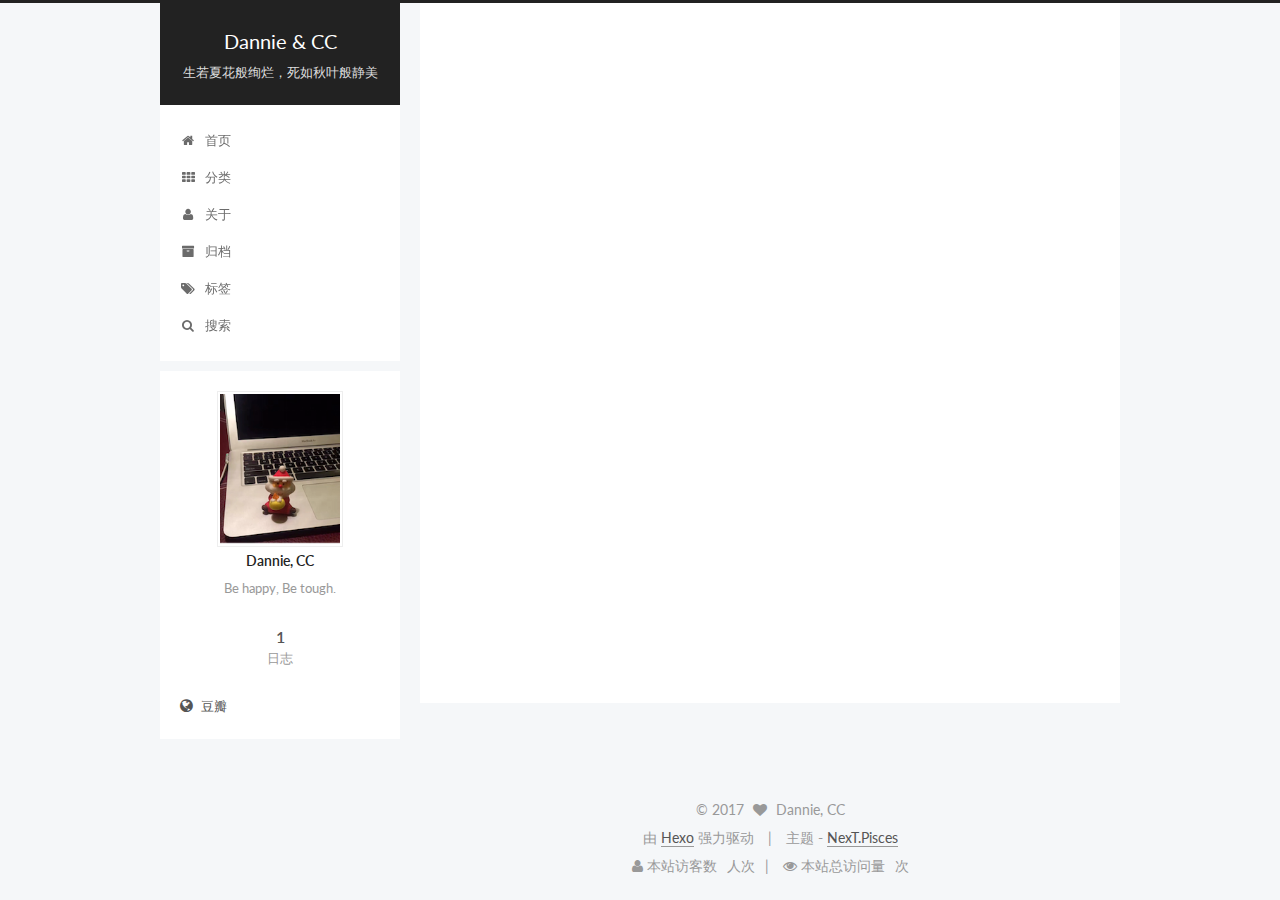
==== index.html @ 5ef84872 "Site updated: 2017-01-06 17:17:01" ====
<!doctype html>



  


<html class="theme-next pisces use-motion">
<head>
  <meta charset="UTF-8"/>
<meta http-equiv="X-UA-Compatible" content="IE=edge,chrome=1" />
<meta name="viewport" content="width=device-width, initial-scale=1, maximum-scale=1"/>



<meta http-equiv="Cache-Control" content="no-transform" />
<meta http-equiv="Cache-Control" content="no-siteapp" />












  
  
  <link href="/vendors/fancybox/source/jquery.fancybox.css?v=2.1.5" rel="stylesheet" type="text/css" />




  
  
  
  

  
    
    
  

  

  

  

  

  
    
    
    <link href="//fonts.googleapis.com/css?family=Lato:300,300italic,400,400italic,700,700italic&subset=latin,latin-ext" rel="stylesheet" type="text/css">
  






<link href="/vendors/font-awesome/css/font-awesome.min.css?v=4.4.0" rel="stylesheet" type="text/css" />

<link href="/css/main.css?v=5.0.1" rel="stylesheet" type="text/css" />


  <meta name="keywords" content="Hexo, NexT" />








  <link rel="shortcut icon" type="image/x-icon" href="/favicon.ico?v=5.0.1" />






<meta name="description" content="Be happy, Be tough.">
<meta property="og:type" content="website">
<meta property="og:title" content="Dannie & CC">
<meta property="og:url" content="http://dannie007zxl.com/index.html">
<meta property="og:site_name" content="Dannie & CC">
<meta property="og:description" content="Be happy, Be tough.">
<meta name="twitter:card" content="summary">
<meta name="twitter:title" content="Dannie & CC">
<meta name="twitter:description" content="Be happy, Be tough.">



<script type="text/javascript" id="hexo.configuration">
  var NexT = window.NexT || {};
  var CONFIG = {
    scheme: 'Pisces',
    sidebar: {"position":"left","display":"post"},
    fancybox: true,
    motion: true,
    duoshuo: {
      userId: 6372412547508733000,
      author: '博主大人'
    }
  };
</script>

  <title> Dannie & CC </title>
</head>

<body itemscope itemtype="http://schema.org/WebPage" lang="zh-Hans">

  










  
  
    
  

  <div class="container one-collumn sidebar-position-left 
   page-home 
 ">
    <div class="headband"></div>

    <header id="header" class="header" itemscope itemtype="http://schema.org/WPHeader">
      <div class="header-inner"><div class="site-meta ">
  

  <div class="custom-logo-site-title">
    <a href="/"  class="brand" rel="start">
      <span class="logo-line-before"><i></i></span>
      <span class="site-title">Dannie & CC</span>
      <span class="logo-line-after"><i></i></span>
    </a>
  </div>
  <p class="site-subtitle">生若夏花般绚烂，死如秋叶般静美</p>
</div>

<div class="site-nav-toggle">
  <button>
    <span class="btn-bar"></span>
    <span class="btn-bar"></span>
    <span class="btn-bar"></span>
  </button>
</div>

<nav class="site-nav">
  

  
    <ul id="menu" class="menu">
      
        
        <li class="menu-item menu-item-home">
          <a href="/" rel="section">
            
              <i class="menu-item-icon fa fa-fw fa-home"></i> <br />
            
            首页
          </a>
        </li>
      
        
        <li class="menu-item menu-item-categories">
          <a href="/categories" rel="section">
            
              <i class="menu-item-icon fa fa-fw fa-th"></i> <br />
            
            分类
          </a>
        </li>
      
        
        <li class="menu-item menu-item-about">
          <a href="/about" rel="section">
            
              <i class="menu-item-icon fa fa-fw fa-user"></i> <br />
            
            关于
          </a>
        </li>
      
        
        <li class="menu-item menu-item-archives">
          <a href="/archives" rel="section">
            
              <i class="menu-item-icon fa fa-fw fa-archive"></i> <br />
            
            归档
          </a>
        </li>
      
        
        <li class="menu-item menu-item-tags">
          <a href="/tags" rel="section">
            
              <i class="menu-item-icon fa fa-fw fa-tags"></i> <br />
            
            标签
          </a>
        </li>
      

      
        <li class="menu-item menu-item-search">
          
            <a href="#" class="popup-trigger">
          
            
              <i class="menu-item-icon fa fa-search fa-fw"></i> <br />
            
            搜索
          </a>
        </li>
      
    </ul>
  

  
    <div class="site-search">
      
  <div class="popup">
 <span class="search-icon fa fa-search"></span>
 <input type="text" id="local-search-input">
 <div id="local-search-result"></div>
 <span class="popup-btn-close">close</span>
</div>


    </div>
  
</nav>

 </div>
    </header>

    <main id="main" class="main">
      <div class="main-inner">
        <div class="content-wrap">
          <div id="content" class="content">
            
  <section id="posts" class="posts-expand">
    
      

  
  

  
  
  

  <article class="post post-type-normal " itemscope itemtype="http://schema.org/Article">

    
      <header class="post-header">

        
        
          <h1 class="post-title" itemprop="name headline">
            
            
              
                
                <a class="post-title-link" href="/2017/01/03/hello-world/" itemprop="url">
                  Hello World
                </a>
              
            
          </h1>
        

        <div class="post-meta">
          <span class="post-time">
            <span class="post-meta-item-icon">
              <i class="fa fa-calendar-o"></i>
            </span>
            <span class="post-meta-item-text">发表于</span>
            <time itemprop="dateCreated" datetime="2017-01-03T19:07:28+08:00" content="2017-01-03">
              2017-01-03
            </time>
          </span>

          

          
            
              <span class="post-comments-count">
                &nbsp; | &nbsp;
                <a href="/2017/01/03/hello-world/#comments" itemprop="discussionUrl">
                  <span class="post-comments-count ds-thread-count" data-thread-key="2017/01/03/hello-world/" itemprop="commentsCount"></span>
                </a>
              </span>
            
          

          

          
          

          
        </div>
      </header>
    


    <div class="post-body" itemprop="articleBody">

      
      

      
        
          
          Welcome to Hexo! This is your very first post. Check documentation for more info. If you get any problems when using Hexo, you can find the answer in 
          ...

          <div class="post-more-link text-center">
            <a class="btn" href="/2017/01/03/hello-world/#more" rel="contents">
              阅读全文 &raquo;
            </a>
          </div>
        
      
    </div>

    <div>
      
    </div>

    <div>
      
    </div>

    <footer class="post-footer">
      

      

      
      
        <div class="post-eof"></div>
      
    </footer>
  </article>


    
  </section>

  


          </div>
          


          

        </div>
        
          
  
  <div class="sidebar-toggle">
    <div class="sidebar-toggle-line-wrap">
      <span class="sidebar-toggle-line sidebar-toggle-line-first"></span>
      <span class="sidebar-toggle-line sidebar-toggle-line-middle"></span>
      <span class="sidebar-toggle-line sidebar-toggle-line-last"></span>
    </div>
  </div>

  <aside id="sidebar" class="sidebar">
    <div class="sidebar-inner">

      

      

      <section class="site-overview sidebar-panel  sidebar-panel-active ">
        <div class="site-author motion-element" itemprop="author" itemscope itemtype="http://schema.org/Person">
          <img class="site-author-image" itemprop="image"
               src="/images/avtar.png"
               alt="Dannie, CC" />
          <p class="site-author-name" itemprop="name">Dannie, CC</p>
          <p class="site-description motion-element" itemprop="description">Be happy, Be tough.</p>
        </div>
        <nav class="site-state motion-element">
          <div class="site-state-item site-state-posts">
            <a href="/archives">
              <span class="site-state-item-count">1</span>
              <span class="site-state-item-name">日志</span>
            </a>
          </div>

          

          

        </nav>

        

        <div class="links-of-author motion-element">
          
            
              <span class="links-of-author-item">
                <a href="http://douban.com/people/dannie007zxl" target="_blank" title="豆瓣">
                  
                    <i class="fa fa-fw fa-globe"></i>
                  
                  豆瓣
                </a>
              </span>
            
          
        </div>

        
        

        
        

      </section>

      

    </div>
  </aside>


        
      </div>
    </main>

    <footer id="footer" class="footer">
      <div class="footer-inner">
        <div class="copyright" >
  
  &copy; 
  <span itemprop="copyrightYear">2017</span>
  <span class="with-love">
    <i class="fa fa-heart"></i>
  </span>
  <span class="author" itemprop="copyrightHolder">Dannie, CC</span>
</div>

<div class="powered-by">
  由 <a class="theme-link" href="http://hexo.io">Hexo</a> 强力驱动
</div>

<div class="theme-info">
  主题 -
  <a class="theme-link" href="https://github.com/iissnan/hexo-theme-next">
    NexT.Pisces
  </a>
</div>

        

<div class="busuanzi-count">

  <script async src="https://dn-lbstatics.qbox.me/busuanzi/2.3/busuanzi.pure.mini.js"></script>

  
    <span class="site-uv"><i class="fa fa-user"> 本站访客数 </i><span class="busuanzi-value" id="busuanzi_value_site_uv"></span>人次</span>
  

  
    <span class="site-pv"><i class="fa fa-eye"> 本站总访问量</i><span class="busuanzi-value" id="busuanzi_value_site_pv"></span>次</span>
  
  
</div>



        
      </div>
    </footer>

    <div class="back-to-top">
      <i class="fa fa-arrow-up"></i>
    </div>
  </div>

  

<script type="text/javascript">
  if (Object.prototype.toString.call(window.Promise) !== '[object Function]') {
    window.Promise = null;
  }
</script>









  



  
  <script type="text/javascript" src="/vendors/jquery/index.js?v=2.1.3"></script>

  
  <script type="text/javascript" src="/vendors/fastclick/lib/fastclick.min.js?v=1.0.6"></script>

  
  <script type="text/javascript" src="/vendors/jquery_lazyload/jquery.lazyload.js?v=1.9.7"></script>

  
  <script type="text/javascript" src="/vendors/velocity/velocity.min.js?v=1.2.1"></script>

  
  <script type="text/javascript" src="/vendors/velocity/velocity.ui.min.js?v=1.2.1"></script>

  
  <script type="text/javascript" src="/vendors/fancybox/source/jquery.fancybox.pack.js?v=2.1.5"></script>


  


  <script type="text/javascript" src="/js/src/utils.js?v=5.0.1"></script>

  <script type="text/javascript" src="/js/src/motion.js?v=5.0.1"></script>



  
  


  <script type="text/javascript" src="/js/src/affix.js?v=5.0.1"></script>

  <script type="text/javascript" src="/js/src/schemes/pisces.js?v=5.0.1"></script>



  

  


  <script type="text/javascript" src="/js/src/bootstrap.js?v=5.0.1"></script>



  

  
    
  

  <script type="text/javascript">
    var duoshuoQuery = {short_name:"dannie007zxl"};
    (function() {
      var ds = document.createElement('script');
      ds.type = 'text/javascript';ds.async = true;
      ds.id = 'duoshuo-script';
      ds.src = (document.location.protocol == 'https:' ? 'https:' : 'http:') + '//static.duoshuo.com/embed.js';
      ds.charset = 'UTF-8';
      (document.getElementsByTagName('head')[0]
      || document.getElementsByTagName('body')[0]).appendChild(ds);
    })();
  </script>

  
    
      
      <script src="/vendors/ua-parser-js/dist/ua-parser.min.js?v=0.7.9"></script>
      <script src="/js/src/hook-duoshuo.js"></script>
    
  





  
  
  <script type="text/javascript">
    // Popup Window;
    var isfetched = false;
    // Search DB path;
    var search_path = "search.xml";
    if (search_path.length == 0) {
       search_path = "search.xml";
    }
    var path = "/" + search_path;
    // monitor main search box;

    function proceedsearch() {
      $("body").append('<div class="popoverlay">').css('overflow', 'hidden');
      $('.popup').toggle();

    }
    // search function;
    var searchFunc = function(path, search_id, content_id) {
    'use strict';
    $.ajax({
        url: path,
        dataType: "xml",
        async: true,
        success: function( xmlResponse ) {
            // get the contents from search data
            isfetched = true;
            $('.popup').detach().appendTo('.header-inner');
            var datas = $( "entry", xmlResponse ).map(function() {
                return {
                    title: $( "title", this ).text(),
                    content: $("content",this).text(),
                    url: $( "url" , this).text()
                };
            }).get();
            var $input = document.getElementById(search_id);
            var $resultContent = document.getElementById(content_id);
            $input.addEventListener('input', function(){
                var matchcounts = 0;
                var str='<ul class=\"search-result-list\">';                
                var keywords = this.value.trim().toLowerCase().split(/[\s\-]+/);
                $resultContent.innerHTML = "";
                if (this.value.trim().length > 1) {
                // perform local searching
                datas.forEach(function(data) {
                    var isMatch = true;
                    var content_index = [];
                    var data_title = data.title.trim().toLowerCase();
                    var data_content = data.content.trim().replace(/<[^>]+>/g,"").toLowerCase();
                    var data_url = data.url;
                    var index_title = -1;
                    var index_content = -1;
                    var first_occur = -1;
                    // only match artiles with not empty titles and contents
                    if(data_title != '' && data_content != '') {
                        keywords.forEach(function(keyword, i) {
                            index_title = data_title.indexOf(keyword);
                            index_content = data_content.indexOf(keyword);
                            if( index_title < 0 && index_content < 0 ){
                                isMatch = false;
                            } else {
                                if (index_content < 0) {
                                    index_content = 0;
                                }
                                if (i == 0) {
                                    first_occur = index_content;
                                }
                            }
                        });
                    }
                    // show search results
                    if (isMatch) {
                        matchcounts += 1;
                        str += "<li><a href='"+ data_url +"' class='search-result-title'>"+ data_title +"</a>";
                        var content = data.content.trim().replace(/<[^>]+>/g,"");
                        if (first_occur >= 0) {
                            // cut out 100 characters
                            var start = first_occur - 20;
                            var end = first_occur + 80;
                            if(start < 0){
                                start = 0;
                            }
                            if(start == 0){
                                end = 50;
                            }
                            if(end > content.length){
                                end = content.length;
                            }
                            var match_content = content.substring(start, end);
                            // highlight all keywords
                            keywords.forEach(function(keyword){
                                var regS = new RegExp(keyword, "gi");
                                match_content = match_content.replace(regS, "<b class=\"search-keyword\">"+keyword+"</b>");
                            });
                            
                            str += "<p class=\"search-result\">" + match_content +"...</p>"
                        }
                        str += "</li>";
                    }
                })};
                str += "</ul>";
                if (matchcounts == 0) { str = '<div id="no-result"><i class="fa fa-frown-o fa-5x" /></div>' }
                if (keywords == "") { str = '<div id="no-result"><i class="fa fa-search fa-5x" /></div>' }
                $resultContent.innerHTML = str;
            });
            proceedsearch();
        }
    });}

    // handle and trigger popup window;
    $('.popup-trigger').mousedown(function(e) {
      e.stopPropagation();
      if (isfetched == false) {
        searchFunc(path, 'local-search-input', 'local-search-result');
      } else {
        proceedsearch();
      };

    });

    $('.popup-btn-close').click(function(e){
      $('.popup').hide();
      $(".popoverlay").remove();
      $('body').css('overflow', '');
    });
    $('.popup').click(function(e){
      e.stopPropagation();
    });
  </script>

  

  

  
<script type="text/javascript" async src="//push.zhanzhang.baidu.com/push.js">
</script>


</body>
</html>
---- css/main.css ----
/* normalize.css v3.0.2 | MIT License | git.io/normalize */
html {
  font-family: sans-serif; /* 1 */
  -ms-text-size-adjust: 100%; /* 2 */
  -webkit-text-size-adjust: 100%; /* 2 */
}
body {
  margin: 0;
}
article,
aside,
details,
figcaption,
figure,
footer,
header,
hgroup,
main,
menu,
nav,
section,
summary {
  display: block;
}
audio,
canvas,
progress,
video {
  display: inline-block; /* 1 */
  vertical-align: baseline; /* 2 */
}
audio:not([controls]) {
  display: none;
  height: 0;
}
[hidden],
template {
  display: none;
}
a {
  background-color: transparent;
}
a:active,
a:hover {
  outline: 0;
}
abbr[title] {
  border-bottom: 1px dotted;
}
b,
strong {
  font-weight: bold;
}
dfn {
  font-style: italic;
}
h1 {
  font-size: 2em;
  margin: 0.67em 0;
}
mark {
  background: #ff0;
  color: #000;
}
small {
  font-size: 80%;
}
sub,
sup {
  font-size: 75%;
  line-height: 0;
  position: relative;
  vertical-align: baseline;
}
sup {
  top: -0.5em;
}
sub {
  bottom: -0.25em;
}
img {
  border: 0;
}
svg:not(:root) {
  overflow: hidden;
}
figure {
  margin: 1em 40px;
}
hr {
  -moz-box-sizing: content-box;
  box-sizing: content-box;
  height: 0;
}
pre {
  overflow: auto;
}
code,
kbd,
pre,
samp {
  font-family: monospace, monospace;
  font-size: 1em;
}
button,
input,
optgroup,
select,
textarea {
  color: inherit; /* 1 */
  font: inherit; /* 2 */
  margin: 0; /* 3 */
}
button {
  overflow: visible;
}
button,
select {
  text-transform: none;
}
button,
html input[type="button"],
input[type="reset"],
input[type="submit"] {
  -webkit-appearance: button; /* 2 */
  cursor: pointer; /* 3 */
}
button[disabled],
html input[disabled] {
  cursor: default;
}
button::-moz-focus-inner,
input::-moz-focus-inner {
  border: 0;
  padding: 0;
}
input {
  line-height: normal;
}
input[type="checkbox"],
input[type="radio"] {
  box-sizing: border-box; /* 1 */
  padding: 0; /* 2 */
}
input[type="number"]::-webkit-inner-spin-button,
input[type="number"]::-webkit-outer-spin-button {
  height: auto;
}
input[type="search"] {
  -webkit-appearance: textfield; /* 1 */
  -moz-box-sizing: content-box;
  -webkit-box-sizing: content-box; /* 2 */
  box-sizing: content-box;
}
input[type="search"]::-webkit-search-cancel-button,
input[type="search"]::-webkit-search-decoration {
  -webkit-appearance: none;
}
fieldset {
  border: 1px solid #c0c0c0;
  margin: 0 2px;
  padding: 0.35em 0.625em 0.75em;
}
legend {
  border: 0; /* 1 */
  padding: 0; /* 2 */
}
textarea {
  overflow: auto;
}
optgroup {
  font-weight: bold;
}
table {
  border-collapse: collapse;
  border-spacing: 0;
}
td,
th {
  padding: 0;
}
::selection {
  background: #262a30;
  color: #fff;
}
body {
  position: relative;
  font-family: 'Lato', "PingFang SC", "Microsoft YaHei", sans-serif;
  font-size: 14px;
  line-height: 2;
  color: #555;
  background: #fff;
}
@media (max-width: 767px) {
  body {
    padding-right: 0 !important;
  }
}
@media (min-width: 768px) and (max-width: 991px) {
  body {
    padding-right: 0 !important;
  }
}
@media (min-width: 1600px) {
  body {
    font-size: 16px;
  }
}
h1,
h2,
h3,
h4,
h5,
h6 {
  margin: 0;
  padding: 0;
  font-weight: bold;
  line-height: 1.5;
  font-family: 'Lato', "PingFang SC", "Microsoft YaHei", sans-serif;
}
h2,
h3,
h4,
h5,
h6 {
  margin: 20px 0 15px;
}
h1 {
  font-size: 22px;
}
@media (max-width: 767px) {
  h1 {
    font-size: 18px;
  }
}
h2 {
  font-size: 20px;
}
@media (max-width: 767px) {
  h2 {
    font-size: 16px;
  }
}
h3 {
  font-size: 18px;
}
@media (max-width: 767px) {
  h3 {
    font-size: 14px;
  }
}
h4 {
  font-size: 16px;
}
@media (max-width: 767px) {
  h4 {
    font-size: 12px;
  }
}
h5 {
  font-size: 14px;
}
@media (max-width: 767px) {
  h5 {
    font-size: 10px;
  }
}
h6 {
  font-size: 12px;
}
@media (max-width: 767px) {
  h6 {
    font-size: 8px;
  }
}
p {
  margin: 0 0 25px 0;
}
a {
  color: #555;
  text-decoration: none;
  border-bottom: 1px solid #999;
  word-wrap: break-word;
}
a:hover {
  color: #222;
  border-bottom-color: #222;
}
ul {
  list-style: none;
}
blockquote {
  margin: 0;
  padding: 0;
}
img {
  display: block;
  margin: auto;
  max-width: 100%;
  height: auto;
}
hr {
  margin: 40px 0;
  height: 3px;
  border: none;
  background-color: #ddd;
  background-image: repeating-linear-gradient(-45deg, #fff, #fff 4px, transparent 4px, transparent 8px);
}
blockquote {
  padding: 0 15px;
  color: #666;
  border-left: 4px solid #ddd;
}
blockquote cite::before {
  content: "-";
  padding: 0 5px;
}
dt {
  font-weight: 700;
}
dd {
  margin: 0;
  padding: 0;
}
.text-left {
  text-align: left;
}
.text-center {
  text-align: center;
}
.text-right {
  text-align: right;
}
.text-justify {
  text-align: justify;
}
.text-nowrap {
  white-space: nowrap;
}
.text-lowercase {
  text-transform: lowercase;
}
.text-uppercase {
  text-transform: uppercase;
}
.text-capitalize {
  text-transform: capitalize;
}
.center-block {
  display: block;
  margin-left: auto;
  margin-right: auto;
}
.clearfix:before,
.clearfix:after {
  content: " ";
  display: table;
}
.clearfix:after {
  clear: both;
}
.pullquote {
  width: 45%;
}
.pullquote.left {
  float: left;
  margin-left: 5px;
  margin-right: 10px;
}
.pullquote.right {
  float: right;
  margin-left: 10px;
  margin-right: 5px;
}
.affix.affix.affix {
  position: fixed;
}
.translation {
  margin-top: -20px;
  font-size: 14px;
  color: #999;
}
.scrollbar-measure {
  width: 100px;
  height: 100px;
  overflow: scroll;
  position: absolute;
  top: -9999px;
}
.use-motion .motion-element {
  opacity: 0;
}
#local-search-input {
  padding: 3px;
  border: none;
  text-indent: 14px;
  border-radius: 0;
  width: 140px;
  outline: none;
  border-bottom: 1px solid #999;
  background: inherit;
  opacity: 0.5;
}
#local-search-input:focus {
  opacity: 1;
}
.search-icon {
  position: absolute;
  top: 9px;
}
table {
  margin: 20px 0;
  width: 100%;
  border-collapse: collapse;
  border-spacing: 0;
  border: 1px solid #ddd;
  font-size: 14px;
  table-layout: fixed;
  word-wrap: break-all;
}
table>tbody>tr:nth-of-type(odd) {
  background-color: #f9f9f9;
}
table>tbody>tr:hover {
  background-color: #f5f5f5;
}
caption,
th,
td {
  padding: 8px;
  text-align: left;
  vertical-align: middle;
  font-weight: normal;
}
th,
td {
  border-bottom: 3px solid #ddd;
  border-right: 1px solid #eee;
}
th {
  padding-bottom: 10px;
  font-weight: 700;
}
td {
  border-bottom-width: 1px;
}
html,
body {
  height: 100%;
}
.container {
  position: relative;
  min-height: 100%;
}
.header-inner {
  margin: 0 auto;
  padding: 100px 0 70px;
  width: 700px;
}
@media (min-width: 1600px) {
  .container .header-inner {
    width: 900px;
  }
}
.main {
  padding-bottom: 150px;
}
.main-inner {
  margin: 0 auto;
  width: 700px;
}
@media (min-width: 1600px) {
  .container .main-inner {
    width: 900px;
  }
}
.footer {
  position: absolute;
  left: 0;
  bottom: 0;
  width: 100%;
  min-height: 50px;
}
.footer-inner {
  box-sizing: border-box;
  margin: 20px auto;
  width: 700px;
}
@media (min-width: 1600px) {
  .container .footer-inner {
    width: 900px;
  }
}
pre,
.highlight {
  overflow: auto;
  margin: 20px 0;
  padding: 15px;
  font-size: 13px;
  color: #c5c8c6;
  background: #1d1f21;
  line-height: 1.6;
}
pre,
code {
  font-family: consolas, Menlo, "PingFang SC", "Microsoft YaHei", monospace;
}
code {
  padding: 2px 4px;
  word-break: break-all;
  color: #555;
  background: #eee;
  border-radius: 4px;
  font-size: 13px;
}
pre code {
  padding: 0;
  color: #c5c8c6;
  background: none;
  text-shadow: none;
}
.highlight pre {
  border: none;
  margin: 0;
  padding: 1px;
}
.highlight table {
  margin: 0;
  width: auto;
  border: none;
}
.highlight td {
  border: none;
  padding: 0;
}
.highlight figcaption {
  font-size: 1em;
  color: #c5c8c6;
  line-height: 1em;
  margin-bottom: 1em;
}
.highlight figcaption:before,
.highlight figcaption:after {
  content: " ";
  display: table;
}
.highlight figcaption:after {
  clear: both;
}
.highlight figcaption a {
  float: right;
  color: #c5c8c6;
}
.highlight figcaption a:hover {
  border-bottom-color: #c5c8c6;
}
.highlight .gutter pre {
  color: #666;
  text-align: right;
  padding-right: 20px;
}
.highlight .line {
  height: 20px;
}
.gist table {
  width: auto;
}
.gist table td {
  border: none;
}
pre .comment {
  color: #969896;
}
pre .variable,
pre .attribute,
pre .tag,
pre .regexp,
pre .ruby .constant,
pre .xml .tag .title,
pre .xml .pi,
pre .xml .doctype,
pre .html .doctype,
pre .css .id,
pre .css .class,
pre .css .pseudo {
  color: #c66;
}
pre .number,
pre .preprocessor,
pre .built_in,
pre .literal,
pre .params,
pre .constant,
pre .command {
  color: #de935f;
}
pre .ruby .class .title,
pre .css .rules .attribute,
pre .string,
pre .value,
pre .inheritance,
pre .header,
pre .ruby .symbol,
pre .xml .cdata,
pre .special,
pre .number,
pre .formula {
  color: #b5bd68;
}
pre .title,
pre .css .hexcolor {
  color: #8abeb7;
}
pre .function,
pre .python .decorator,
pre .python .title,
pre .ruby .function .title,
pre .ruby .title .keyword,
pre .perl .sub,
pre .javascript .title,
pre .coffeescript .title {
  color: #81a2be;
}
pre .keyword,
pre .javascript .function {
  color: #b294bb;
}
.full-image.full-image.full-image {
  border: none;
  max-width: 100%;
  width: auto;
  margin: 20px auto;
}
@media (min-width: 992px) {
  .full-image.full-image.full-image {
    max-width: none;
    width: 126%;
    margin: 0 -13%;
  }
}
.blockquote-center,
.page-home .post-type-quote blockquote,
.page-post-detail .post-type-quote blockquote {
  position: relative;
  margin: 40px 0;
  padding: 0;
  border-left: none;
  text-align: center;
}
.blockquote-center::before,
.page-home .post-type-quote blockquote::before,
.page-post-detail .post-type-quote blockquote::before,
.blockquote-center::after,
.page-home .post-type-quote blockquote::after,
.page-post-detail .post-type-quote blockquote::after {
  position: absolute;
  content: ' ';
  display: block;
  width: 100%;
  height: 24px;
  opacity: 0.2;
  background-repeat: no-repeat;
  background-position: 0 -6px;
  background-size: 22px 22px;
}
.blockquote-center::before,
.page-home .post-type-quote blockquote::before,
.page-post-detail .post-type-quote blockquote::before {
  top: -20px;
  background-image: url("../images/quote-l.svg");
  border-top: 1px solid #ccc;
}
.blockquote-center::after,
.page-home .post-type-quote blockquote::after,
.page-post-detail .post-type-quote blockquote::after {
  bottom: -20px;
  background-image: url("../images/quote-r.svg");
  border-bottom: 1px solid #ccc;
  background-position: 100% 8px;
}
.blockquote-center p,
.page-home .post-type-quote blockquote p,
.page-post-detail .post-type-quote blockquote p,
.blockquote-center div,
.page-home .post-type-quote blockquote div,
.page-post-detail .post-type-quote blockquote div {
  text-align: center;
}
.post .post-body .group-picture img {
  box-sizing: border-box;
  padding: 0 3px;
  border: none;
}
.post .group-picture-row {
  overflow: hidden;
  margin-top: 6px;
}
.post .group-picture-row:first-child {
  margin-top: 0;
}
.post .group-picture-column {
  float: left;
}
.page-post-detail .post-body .group-picture-column {
  float: none;
  margin-top: 10px;
  width: auto !important;
}
.page-post-detail .post-body .group-picture-column img {
  margin: 0 auto;
}
.page-archive .group-picture-container {
  overflow: hidden;
}
.page-archive .group-picture-row {
  float: left;
}
.page-archive .group-picture-row:first-child {
  margin-top: 6px;
}
.page-archive .group-picture-column {
  max-width: 150px;
  max-height: 150px;
}
.btn {
  display: inline-block;
  padding: 0 20px;
  font-size: 14px;
  color: #fff;
  background: #222;
  border: 2px solid #555;
  text-decoration: none;
  border-radius: 0;
  transition-property: background-color;
  transition-duration: 0.2s;
  transition-timing-function: ease-in-out;
  transition-delay: 0s;
}
.btn:hover,
.post-more-link .btn:hover {
  border-color: #222;
  color: #fff;
  background: #222;
}
.btn-bar {
  display: block;
  width: 22px;
  height: 2px;
  background: #555;
  border-radius: 1px;
}
.btn-bar+.btn-bar {
  margin-top: 4px;
}
.pagination {
  margin: 120px 0 40px;
  text-align: center;
  border-top: 1px solid #eee;
}
.page-number-basic,
.pagination .prev,
.pagination .next,
.pagination .page-number,
.pagination .space {
  display: inline-block;
  position: relative;
  top: -1px;
  margin: 0 10px;
  padding: 0 10px;
  line-height: 30px;
}
@media (max-width: 767px) {
  .page-number-basic,
  .pagination .prev,
  .pagination .next,
  .pagination .page-number,
  .pagination .space {
    margin: 0 5px;
  }
}
.pagination .prev,
.pagination .next,
.pagination .page-number {
  border-bottom: 0;
  border-top: 1px solid #eee;
  transition-property: border-color;
  transition-duration: 0.2s;
  transition-timing-function: ease-in-out;
  transition-delay: 0s;
}
.pagination .prev:hover,
.pagination .next:hover,
.pagination .page-number:hover {
  border-top-color: #222;
}
.pagination .space {
  padding: 0;
  margin: 0;
}
.pagination .prev {
  margin-left: 0;
}
.pagination .next {
  margin-right: 0;
}
.pagination .page-number.current {
  color: #fff;
  background: #ccc;
  border-top-color: #ccc;
}
@media (max-width: 767px) {
  .pagination {
    border-top: none;
  }
  .pagination .prev,
  .pagination .next,
  .pagination .page-number {
    margin-bottom: 10px;
    border-top: 0;
    border-bottom: 1px solid #eee;
  }
  .pagination .prev:hover,
  .pagination .next:hover,
  .pagination .page-number:hover {
    border-bottom-color: #222;
  }
}
.comments {
  margin: 60px 20px 0;
}
.tag-cloud {
  text-align: center;
}
.tag-cloud a {
  display: inline-block;
  margin: 10px;
}
.back-to-top {
  box-sizing: border-box;
  position: fixed;
  bottom: -100px;
  right: 50px;
  z-index: 1050;
  padding: 0 6px;
  width: 25px;
  background: #222;
  font-size: 12px;
  opacity: 0.6;
  color: #fff;
  cursor: pointer;
  text-align: center;
  -webkit-transform: translateZ(0);
  transition-property: bottom;
  transition-duration: 0.2s;
  transition-timing-function: ease-in-out;
  transition-delay: 0s;
}
@media (max-width: 767px) {
  .back-to-top {
    display: none;
  }
}
@media (min-width: 768px) and (max-width: 991px) {
  .back-to-top {
    display: none;
  }
}
.back-to-top.back-to-top-on {
  bottom: 40px;
}
.header {
  background: #fff;
}
.header-inner {
  position: relative;
}
.headband {
  height: 3px;
  background: #222;
}
.site-meta {
  margin: 0;
  text-align: center;
}
@media (max-width: 767px) {
  .site-meta {
    text-align: center;
  }
}
.brand {
  position: relative;
  display: inline-block;
  padding: 0 40px;
  color: #fff;
  background: #222;
  border-bottom: none;
}
.brand:hover {
  color: #fff;
}
.logo {
  display: inline-block;
  margin-right: 5px;
  line-height: 36px;
  vertical-align: top;
}
.site-title {
  display: inline-block;
  vertical-align: top;
  line-height: 36px;
  font-size: 20px;
  font-weight: normal;
  font-family: 'Lato', "PingFang SC", "Microsoft YaHei", sans-serif;
}
.site-subtitle {
  margin-top: 10px;
  font-size: 13px;
  color: #ddd;
}
.use-motion .brand {
  opacity: 0;
}
.use-motion .logo,
.use-motion .site-title,
.use-motion .site-subtitle {
  opacity: 0;
  position: relative;
  top: -10px;
}
.site-nav-toggle {
  display: none;
  position: absolute;
  top: 10px;
  left: 10px;
}
@media (max-width: 767px) {
  .site-nav-toggle {
    display: block;
  }
}
.site-nav-toggle button {
  margin-top: 2px;
  padding: 9px 10px;
  background: transparent;
  border: none;
}
@media (max-width: 767px) {
  .site-nav {
    display: none;
    margin: 0 -10px;
    padding: 0 10px;
    clear: both;
    border-top: 1px solid #ddd;
  }
}
@media (min-width: 768px) and (max-width: 991px) {
  .site-nav {
    display: block !important;
  }
}
@media (min-width: 992px) {
  .site-nav {
    display: block !important;
  }
}
.menu {
  margin-top: 20px;
  padding-left: 0;
  text-align: center;
}
.menu .menu-item {
  display: inline-block;
  margin: 0 10px;
}
@media screen and (max-width: 767px) {
  .menu .menu-item {
    margin-top: 10px;
  }
}
.menu .menu-item a {
  display: block;
  font-size: 13px;
  text-transform: capitalize;
  line-height: inherit;
  border-bottom: 1px solid transparent;
  transition-property: border-color;
  transition-duration: 0.2s;
  transition-timing-function: ease-in-out;
  transition-delay: 0s;
}
.menu .menu-item a:hover,
.menu-item-active a {
  border-bottom-color: #222;
}
.menu .menu-item .fa {
  margin-right: 5px;
}
.use-motion .menu-item {
  opacity: 0;
}
.post-body {
  font-family: 'Lato', "PingFang SC", "Microsoft YaHei", sans-serif;
}
@media (max-width: 767px) {
  .post-body {
    word-break: break-word;
  }
}
.post-body .fancybox img {
  display: block !important;
  margin: 0 auto;
  cursor: pointer;
  cursor: zoom-in;
  cursor: -webkit-zoom-in;
}
.post-body .image-caption,
.post-body .figure .caption {
  margin: 10px auto 15px;
  text-align: center;
  font-size: 14px;
  color: #999;
  font-weight: bold;
  line-height: 1;
}
.post-sticky-flag {
  display: inline-block;
  font-size: 16px;
  -ms-transform: rotate(30deg);
  -webkit-transform: rotate(30deg);
  -moz-transform: rotate(30deg);
  -ms-transform: rotate(30deg);
  -o-transform: rotate(30deg);
  transform: rotate(30deg);
}
.posts-expand {
  padding-top: 40px;
}
@media (max-width: 767px) {
  .posts-expand {
    margin: 0 20px;
  }
  .post-body pre,
  .post-body .highlight {
    padding: 10px;
  }
  .post-body pre .gutter pre,
  .post-body .highlight .gutter pre {
    padding-right: 10px;
  }
}
@media (min-width: 992px) {
  .posts-expand .post-body {
    text-align: justify;
  }
}
.posts-expand .post-body h2,
.posts-expand .post-body h3,
.posts-expand .post-body h4,
.posts-expand .post-body h5,
.posts-expand .post-body h6 {
  padding-top: 10px;
}
.posts-expand .post-body h2 .header-anchor,
.posts-expand .post-body h3 .header-anchor,
.posts-expand .post-body h4 .header-anchor,
.posts-expand .post-body h5 .header-anchor,
.posts-expand .post-body h6 .header-anchor {
  float: right;
  margin-left: 10px;
  color: #ccc;
  border-bottom-style: none;
  visibility: hidden;
}
.posts-expand .post-body h2 .header-anchor:hover,
.posts-expand .post-body h3 .header-anchor:hover,
.posts-expand .post-body h4 .header-anchor:hover,
.posts-expand .post-body h5 .header-anchor:hover,
.posts-expand .post-body h6 .header-anchor:hover {
  color: inherit;
}
.posts-expand .post-body h2:hover .header-anchor,
.posts-expand .post-body h3:hover .header-anchor,
.posts-expand .post-body h4:hover .header-anchor,
.posts-expand .post-body h5:hover .header-anchor,
.posts-expand .post-body h6:hover .header-anchor {
  visibility: visible;
}
.posts-expand .post-body ul li {
  list-style: circle;
}
.posts-expand .post-body img {
  box-sizing: border-box;
  margin: auto;
  padding: 3px;
  border: 1px solid #ddd;
}
.posts-expand .fancybox img {
  margin: 0 auto;
}
@media (max-width: 767px) {
  .posts-collapse {
    margin: 0 20px;
  }
  .posts-collapse .post-title,
  .posts-collapse .post-meta {
    display: block;
    width: auto;
    text-align: left;
  }
}
.posts-collapse {
  position: relative;
  z-index: 1010;
  margin-left: 55px;
}
.posts-collapse::after {
  content: " ";
  position: absolute;
  top: 20px;
  left: 0;
  margin-left: -2px;
  width: 4px;
  height: 100%;
  background: #f5f5f5;
  z-index: -1;
}
@media (max-width: 767px) {
  .posts-collapse {
    margin: 0 20px;
  }
}
.posts-collapse .collection-title {
  position: relative;
  margin: 60px 0;
}
.posts-collapse .collection-title h2 {
  margin-left: 20px;
}
.posts-collapse .collection-title small {
  color: #bbb;
}
.posts-collapse .collection-title::before {
  content: " ";
  position: absolute;
  left: 0;
  top: 50%;
  margin-left: -4px;
  margin-top: -4px;
  width: 8px;
  height: 8px;
  background: #bbb;
  border-radius: 50%;
}
.posts-collapse .post {
  margin: 30px 0;
}
.posts-collapse .post-header {
  position: relative;
  transition-duration: 0.2s;
  transition-timing-function: ease-in-out;
  transition-delay: 0s;
  transition-property: border;
  border-bottom: 1px dashed #ccc;
}
.posts-collapse .post-header::before {
  content: " ";
  position: absolute;
  left: 0;
  top: 12px;
  width: 6px;
  height: 6px;
  margin-left: -4px;
  background: #bbb;
  border-radius: 50%;
  border: 1px solid #fff;
  transition-duration: 0.2s;
  transition-timing-function: ease-in-out;
  transition-delay: 0s;
  transition-property: background;
}
.posts-collapse .post-header:hover {
  border-bottom-color: #666;
}
.posts-collapse .post-header:hover::before {
  background: #222;
}
.posts-collapse .post-meta {
  position: absolute;
  font-size: 12px;
  left: 20px;
  top: 5px;
}
.posts-collapse .post-comments-count {
  display: none;
}
.posts-collapse .post-title {
  margin-left: 60px;
  font-size: 16px;
  font-weight: normal;
  line-height: inherit;
}
.posts-collapse .post-title::after {
  margin-left: 3px;
  opacity: 0.6;
}
.posts-collapse .post-title a {
  color: #666;
  border-bottom: none;
}
.page-home .post-type-quote .post-header,
.page-post-detail .post-type-quote .post-header,
.page-home .post-type-quote .post-tags,
.page-post-detail .post-type-quote .post-tags {
  display: none;
}
.posts-expand .post-title {
  font-size: 26px;
  text-align: center;
  word-break: break-word;
  font-weight: 300;
}
@media (max-width: 767px) {
  .posts-expand .post-title {
    font-size: 22px;
  }
}
.posts-expand .post-title-link {
  display: inline-block;
  position: relative;
  color: #555;
  border-bottom: none;
  line-height: 1.2;
  vertical-align: top;
}
.posts-expand .post-title-link::before {
  content: "";
  position: absolute;
  width: 100%;
  height: 2px;
  bottom: 0;
  left: 0;
  background-color: #000;
  visibility: hidden;
  -webkit-transform: scaleX(0);
  -moz-transform: scaleX(0);
  -ms-transform: scaleX(0);
  -o-transform: scaleX(0);
  transform: scaleX(0);
  transition-duration: 0.2s;
  transition-timing-function: ease-in-out;
  transition-delay: 0s;
}
.posts-expand .post-title-link:hover::before {
  visibility: visible;
  -webkit-transform: scaleX(1);
  -moz-transform: scaleX(1);
  -ms-transform: scaleX(1);
  -o-transform: scaleX(1);
  transform: scaleX(1);
}
.posts-expand .post-title-link .fa {
  font-size: 16px;
}
.posts-expand .post-meta {
  margin: 3px 0 60px 0;
  color: #999;
  font-family: 'Lato', "PingFang SC", "Microsoft YaHei", sans-serif;
  font-size: 12px;
  text-align: center;
}
.posts-expand .post-meta .post-category-list {
  display: inline-block;
  margin: 0;
  padding: 3px;
}
.posts-expand .post-meta .post-category-list-link {
  color: #999;
}
.post-meta-item-icon {
  display: none;
  margin-right: 3px;
}
@media (min-width: 768px) and (max-width: 991px) {
  .post-meta-item-icon {
    display: inline-block;
  }
}
@media (max-width: 767px) {
  .post-meta-item-icon {
    display: inline-block;
  }
}
@media (min-width: 768px) and (max-width: 991px) {
  .post-meta-item-text {
    display: none;
  }
}
@media (max-width: 767px) {
  .post-meta-item-text {
    display: none;
  }
}
@media (max-width: 767px) {
  .posts-expand .post-comments-count {
    display: none;
  }
}
.post-more-link {
  margin-top: 50px;
}
.post-more-link .btn {
  color: #555;
  font-size: 14px;
  background: #fff;
  border-radius: 2px;
  line-height: 2;
}
.posts-expand .post-tags {
  margin-top: 40px;
  text-align: center;
}
.posts-expand .post-tags a {
  display: inline-block;
  margin-right: 10px;
  font-size: 13px;
}
.post-nav {
  overflow: hidden;
  margin-top: 60px;
  padding: 10px;
  white-space: nowrap;
  border-top: 1px solid #eee;
}
.post-nav-item {
  display: inline-block;
  width: 50%;
  white-space: normal;
}
.post-nav-item a {
  position: relative;
  display: inline-block;
  line-height: 25px;
  font-size: 14px;
  color: #555;
  border-bottom: none;
}
.post-nav-item a:hover {
  color: #222;
  border-bottom: none;
}
.post-nav-item a:active {
  top: 2px;
}
.post-nav-item a i {
  font-size: 12px;
}
.post-nav-prev {
  text-align: right;
}
.posts-expand .post-eof {
  display: block;
  margin: 80px auto 60px;
  width: 8%;
  height: 1px;
  background: #ccc;
  text-align: center;
}
.post:last-child .post-eof.post-eof.post-eof {
  display: none;
}
.post-gallery {
  display: table;
  table-layout: fixed;
  width: 100%;
  border-collapse: separate;
}
.post-gallery-row {
  display: table-row;
}
.post-gallery .post-gallery-img {
  display: table-cell;
  text-align: center;
  vertical-align: middle;
  border: none;
}
.post-gallery .post-gallery-img img {
  max-width: 100%;
  max-height: 100%;
  border: none;
}
.fancybox-close,
.fancybox-close:hover {
  border: none;
}
#rewardButton {
  cursor: pointer;
  border: 0;
  outline: 0;
  border-radius: 100%;
  padding: 0;
  margin: 0;
  letter-spacing: normal;
  text-transform: none;
  text-indent: 0px;
  text-shadow: none;
}
#rewardButton span {
  display: inline-block;
  width: 80px;
  height: 35px;
  border-radius: 5px;
  color: #fff;
  font-weight: 400;
  font-style: normal;
  font-variant: normal;
  font-stretch: normal;
  font-size: 18px;
  font-family: "Microsoft Yahei";
  background: #f44336;
}
#rewardButton span:hover {
  background: #f7877f;
}
#QR {
  padding-top: 20px;
}
#QR a {
  border: 0;
}
#QR img {
  width: 180px;
  max-width: 100%;
  display: inline-block;
  margin: 0.8em 2em 0 2em;
}
#wechat:hover p {
  animation: roll 0.1s infinite linear;
  -webkit-animation: roll 0.1s infinite linear;
  -moz-animation: roll 0.1s infinite linear;
}
#alipay:hover p {
  animation: roll 0.1s infinite linear;
  -webkit-animation: roll 0.1s infinite linear;
  -moz-animation: roll 0.1s infinite linear;
}
@-moz-keyframes roll {
  from {
    -webkit-transform: rotateZ(30deg);
    -moz-transform: rotateZ(30deg);
    -ms-transform: rotateZ(30deg);
    -o-transform: rotateZ(30deg);
    transform: rotateZ(30deg);
  }
  to {
    -webkit-transform: rotateZ(-30deg);
    -moz-transform: rotateZ(-30deg);
    -ms-transform: rotateZ(-30deg);
    -o-transform: rotateZ(-30deg);
    transform: rotateZ(-30deg);
  }
}
@-webkit-keyframes roll {
  from {
    -webkit-transform: rotateZ(30deg);
    -moz-transform: rotateZ(30deg);
    -ms-transform: rotateZ(30deg);
    -o-transform: rotateZ(30deg);
    transform: rotateZ(30deg);
  }
  to {
    -webkit-transform: rotateZ(-30deg);
    -moz-transform: rotateZ(-30deg);
    -ms-transform: rotateZ(-30deg);
    -o-transform: rotateZ(-30deg);
    transform: rotateZ(-30deg);
  }
}
@-o-keyframes roll {
  from {
    -webkit-transform: rotateZ(30deg);
    -moz-transform: rotateZ(30deg);
    -ms-transform: rotateZ(30deg);
    -o-transform: rotateZ(30deg);
    transform: rotateZ(30deg);
  }
  to {
    -webkit-transform: rotateZ(-30deg);
    -moz-transform: rotateZ(-30deg);
    -ms-transform: rotateZ(-30deg);
    -o-transform: rotateZ(-30deg);
    transform: rotateZ(-30deg);
  }
}
@keyframes roll {
  from {
    -webkit-transform: rotateZ(30deg);
    -moz-transform: rotateZ(30deg);
    -ms-transform: rotateZ(30deg);
    -o-transform: rotateZ(30deg);
    transform: rotateZ(30deg);
  }
  to {
    -webkit-transform: rotateZ(-30deg);
    -moz-transform: rotateZ(-30deg);
    -ms-transform: rotateZ(-30deg);
    -o-transform: rotateZ(-30deg);
    transform: rotateZ(-30deg);
  }
}
.sidebar {
  position: fixed;
  right: 0;
  top: 0;
  bottom: 0;
  width: 0;
  z-index: 1040;
  box-shadow: inset 0 2px 6px #000;
  background: #222;
  -webkit-transform: translateZ(0);
}
.sidebar a {
  color: #999;
  border-bottom-color: #555;
}
.sidebar a:hover {
  color: #eee;
}
@media (min-width: 768px) and (max-width: 991px) {
  .sidebar {
    display: none !important;
  }
}
@media (max-width: 767px) {
  .sidebar {
    display: none !important;
  }
}
.sidebar-inner {
  position: relative;
  padding: 20px 10px;
  color: #999;
  text-align: center;
}
.sidebar-toggle {
  position: fixed;
  right: 50px;
  bottom: 45px;
  width: 15px;
  height: 15px;
  padding: 5px;
  background: #222;
  line-height: 0;
  z-index: 1050;
  cursor: pointer;
  -webkit-transform: translateZ(0);
}
@media (min-width: 768px) and (max-width: 991px) {
  .sidebar-toggle {
    display: none;
  }
}
@media (max-width: 767px) {
  .sidebar-toggle {
    display: none;
  }
}
.sidebar-toggle-line {
  position: relative;
  display: inline-block;
  vertical-align: top;
  height: 2px;
  width: 100%;
  background: #fff;
  margin-top: 3px;
}
.sidebar-toggle-line:first-child {
  margin-top: 0;
}
.site-author-image {
  display: block;
  margin: 0 auto;
  padding: 2px;
  max-width: 120px;
  height: auto;
  border: 1px solid #eee;
}
.site-author-name {
  margin: 0;
  text-align: center;
  color: #222;
  font-weight: 600;
}
.site-description {
  margin-top: 0;
  text-align: center;
  font-size: 13px;
  color: #999;
}
.site-state {
  overflow: hidden;
  line-height: 1.4;
  white-space: nowrap;
  text-align: center;
}
.site-state-item {
  display: inline-block;
  padding: 0 15px;
  border-left: 1px solid #eee;
}
.site-state-item:first-child {
  border-left: none;
}
.site-state-item a {
  border-bottom: none;
}
.site-state-item-count {
  display: block;
  text-align: center;
  color: inherit;
  font-weight: 600;
  font-size: 16px;
}
.site-state-item-name {
  font-size: 13px;
  color: #999;
}
.feed-link {
  margin-top: 20px;
}
.feed-link a {
  display: inline-block;
  padding: 0 15px;
  color: #fc6423;
  border: 1px solid #fc6423;
  border-radius: 4px;
}
.feed-link a i {
  color: #fc6423;
  font-size: 14px;
}
.feed-link a:hover {
  color: #fff;
  background: #fc6423;
}
.feed-link a:hover i {
  color: #fff;
}
.links-of-author {
  margin-top: 20px;
}
.links-of-author a {
  display: inline-block;
  vertical-align: middle;
  margin-right: 10px;
  margin-bottom: 10px;
  border-bottom-color: #555;
  font-size: 13px;
}
.links-of-author a:before {
  display: inline-block;
  vertical-align: middle;
  margin-right: 3px;
  content: " ";
  width: 4px;
  height: 4px;
  border-radius: 50%;
  background: #1c11c6;
}
.links-of-blogroll {
  font-size: 13px;
}
.links-of-blogroll-title {
  margin-top: 20px;
  font-size: 14px;
  font-weight: 600;
}
.links-of-blogroll-list {
  margin: 0;
  padding: 0;
}
.links-of-blogroll-item {
  padding: 2px 10px;
}
.sidebar-nav {
  margin: 0 0 20px;
  padding-left: 0;
}
.sidebar-nav li {
  display: inline-block;
  cursor: pointer;
  border-bottom: 1px solid transparent;
  font-size: 14px;
  color: #555;
}
.sidebar-nav li:hover {
  color: #fc6423;
}
.page-post-detail .sidebar-nav-toc {
  padding: 0 5px;
}
.page-post-detail .sidebar-nav-overview {
  margin-left: 10px;
}
.sidebar-nav .sidebar-nav-active {
  color: #fc6423;
  border-bottom-color: #fc6423;
}
.sidebar-nav .sidebar-nav-active:hover {
  color: #fc6423;
}
.sidebar-panel {
  display: none;
}
.sidebar-panel-active {
  display: block;
}
.post-toc-empty {
  font-size: 14px;
  color: #666;
}
.post-toc-wrap {
  overflow: hidden;
}
.post-toc {
  overflow: auto;
}
.post-toc ol {
  margin: 0;
  padding: 0 2px 5px 10px;
  text-align: left;
  list-style: none;
  font-size: 14px;
}
.post-toc ol > ol {
  padding-left: 0;
}
.post-toc ol a {
  transition-duration: 0.2s;
  transition-timing-function: ease-in-out;
  transition-delay: 0s;
  transition-property: all;
  color: #666;
  border-bottom-color: #ccc;
}
.post-toc ol a:hover {
  color: #000;
  border-bottom-color: #000;
}
.post-toc .nav-item {
  overflow: hidden;
  text-overflow: ellipsis;
  white-space: nowrap;
  line-height: 1.8;
}
.post-toc .nav .nav-child {
  display: none;
}
.post-toc .nav .active > .nav-child {
  display: block;
}
.post-toc .nav .active-current > .nav-child {
  display: block;
}
.post-toc .nav .active-current > .nav-child > .nav-item {
  display: block;
}
.post-toc .nav .active > a {
  color: #fc6423;
  border-bottom-color: #fc6423;
}
.post-toc .nav .active-current > a {
  color: #fc6423;
}
.post-toc .nav .active-current > a:hover {
  color: #fc6423;
}
.footer {
  font-size: 14px;
  color: #999;
}
.footer img {
  border: none;
}
.footer-inner {
  text-align: center;
}
.with-love {
  display: inline-block;
  margin: 0 5px;
}
.powered-by,
.theme-info {
  display: inline-block;
}
.powered-by {
  margin-right: 10px;
}
.powered-by::after {
  content: "|";
  padding-left: 10px;
}
.cc-license {
  margin-top: 10px;
  text-align: center;
}
.cc-license .cc-opacity {
  opacity: 0.7;
  border-bottom: none;
}
.cc-license .cc-opacity:hover {
  opacity: 0.9;
}
.cc-license img {
  display: inline-block;
}
.theme-next #ds-thread #ds-reset {
  color: #555;
}
.theme-next #ds-thread #ds-reset .ds-replybox {
  margin-bottom: 30px;
}
.theme-next #ds-thread #ds-reset .ds-replybox .ds-avatar,
.theme-next #ds-reset .ds-avatar img {
  box-shadow: none;
}
.theme-next #ds-thread #ds-reset .ds-textarea-wrapper {
  border-color: #c7d4e1;
  background: none;
  border-top-right-radius: 3px;
  border-top-left-radius: 3px;
}
.theme-next #ds-thread #ds-reset .ds-textarea-wrapper textarea {
  height: 60px;
}
.theme-next #ds-reset .ds-rounded-top {
  border-radius: 0;
}
.theme-next #ds-thread #ds-reset .ds-post-toolbar {
  box-sizing: border-box;
  border: 1px solid #c7d4e1;
  background: #f6f8fa;
}
.theme-next #ds-thread #ds-reset .ds-post-options {
  height: 40px;
  border: none;
  background: none;
}
.theme-next #ds-thread #ds-reset .ds-toolbar-buttons {
  top: 11px;
}
.theme-next #ds-thread #ds-reset .ds-sync {
  top: 5px;
}
.theme-next #ds-thread #ds-reset .ds-post-button {
  top: 4px;
  right: 5px;
  width: 90px;
  height: 30px;
  border: 1px solid #c5ced7;
  border-radius: 3px;
  background-image: linear-gradient(#fbfbfc, #f5f7f9);
  color: #60676d;
}
.theme-next #ds-thread #ds-reset .ds-post-button:hover {
  background-position: 0 -30px;
  color: #60676d;
}
.theme-next #ds-thread #ds-reset .ds-comments-info {
  padding: 10px 0;
}
.theme-next #ds-thread #ds-reset .ds-sort {
  display: none;
}
.theme-next #ds-thread #ds-reset li.ds-tab a.ds-current {
  border: none;
  background: #f6f8fa;
  color: #60676d;
}
.theme-next #ds-thread #ds-reset li.ds-tab a.ds-current:hover {
  background-color: #e9f0f7;
  color: #60676d;
}
.theme-next #ds-thread #ds-reset li.ds-tab a {
  border-radius: 2px;
  padding: 5px;
}
.theme-next #ds-thread #ds-reset .ds-login-buttons p {
  color: #999;
  line-height: 36px;
}
.theme-next #ds-thread #ds-reset .ds-login-buttons .ds-service-list li {
  height: 28px;
}
.theme-next #ds-thread #ds-reset .ds-service-list a {
  background: none;
  padding: 5px;
  border: 1px solid;
  border-radius: 3px;
  text-align: center;
}
.theme-next #ds-thread #ds-reset .ds-service-list a:hover {
  color: #fff;
  background: #666;
}
.theme-next #ds-thread #ds-reset .ds-service-list .ds-weibo {
  color: #fc9b00;
  border-color: #fc9b00;
}
.theme-next #ds-thread #ds-reset .ds-service-list .ds-weibo:hover {
  background: #fc9b00;
}
.theme-next #ds-thread #ds-reset .ds-service-list .ds-qq {
  color: #60a3ec;
  border-color: #60a3ec;
}
.theme-next #ds-thread #ds-reset .ds-service-list .ds-qq:hover {
  background: #60a3ec;
}
.theme-next #ds-thread #ds-reset .ds-service-list .ds-renren {
  color: #2e7ac4;
  border-color: #2e7ac4;
}
.theme-next #ds-thread #ds-reset .ds-service-list .ds-renren:hover {
  background: #2e7ac4;
}
.theme-next #ds-thread #ds-reset .ds-service-list .ds-douban {
  color: #37994c;
  border-color: #37994c;
}
.theme-next #ds-thread #ds-reset .ds-service-list .ds-douban:hover {
  background: #37994c;
}
.theme-next #ds-thread #ds-reset .ds-service-list .ds-kaixin {
  color: #fef20d;
  border-color: #fef20d;
}
.theme-next #ds-thread #ds-reset .ds-service-list .ds-kaixin:hover {
  background: #fef20d;
}
.theme-next #ds-thread #ds-reset .ds-service-list .ds-netease {
  color: #f00;
  border-color: #f00;
}
.theme-next #ds-thread #ds-reset .ds-service-list .ds-netease:hover {
  background: #f00;
}
.theme-next #ds-thread #ds-reset .ds-service-list .ds-sohu {
  color: #ffcb05;
  border-color: #ffcb05;
}
.theme-next #ds-thread #ds-reset .ds-service-list .ds-sohu:hover {
  background: #ffcb05;
}
.theme-next #ds-thread #ds-reset .ds-service-list .ds-baidu {
  color: #2831e0;
  border-color: #2831e0;
}
.theme-next #ds-thread #ds-reset .ds-service-list .ds-baidu:hover {
  background: #2831e0;
}
.theme-next #ds-thread #ds-reset .ds-service-list .ds-google {
  color: #166bec;
  border-color: #166bec;
}
.theme-next #ds-thread #ds-reset .ds-service-list .ds-google:hover {
  background: #166bec;
}
.theme-next #ds-thread #ds-reset .ds-service-list .ds-weixin {
  color: #00ce0d;
  border-color: #00ce0d;
}
.theme-next #ds-thread #ds-reset .ds-service-list .ds-weixin:hover {
  background: #00ce0d;
}
.theme-next #ds-thread #ds-reset .ds-service-list .ds-more-services {
  border: none;
}
.theme-next #ds-thread #ds-reset .ds-service-list .ds-more-services:hover {
  background: none;
}
.theme-next #ds-reset .duoshuo-ua-admin {
  display: inline-block;
  color: #f00;
}
.theme-next #ds-reset .duoshuo-ua-platform,
.theme-next #ds-reset .duoshuo-ua-browser {
  color: #ccc;
}
.theme-next #ds-reset .duoshuo-ua-platform .fa,
.theme-next #ds-reset .duoshuo-ua-browser .fa {
  display: inline-block;
  margin-right: 3px;
}
.theme-next #ds-reset .duoshuo-ua-separator {
  display: inline-block;
  margin-left: 5px;
}
.theme-next .this_ua {
  background-color: #ccc !important;
  border-radius: 4px;
  padding: 0 5px !important;
  margin: 1px 1px !important;
  border: 1px solid #bbb !important;
  color: #fff;
  display: inline-block !important;
}
.theme-next .this_ua.admin {
  background-color: #d9534f !important;
  border-color: #d9534f !important;
}
.theme-next .this_ua.platform.iOS,
.theme-next .this_ua.platform.Mac,
.theme-next .this_ua.platform.Windows {
  background-color: #39b3d7 !important;
  border-color: #46b8da !important;
}
.theme-next .this_ua.platform.Linux {
  background-color: #3a3a3a !important;
  border-color: #1f1f1f !important;
}
.theme-next .this_ua.platform.Android {
  background-color: #00c47d !important;
  border-color: #01b171 !important;
}
.theme-next .this_ua.browser.Mobile,
.theme-next .this_ua.browser.Chrome {
  background-color: #5cb85c !important;
  border-color: #4cae4c !important;
}
.theme-next .this_ua.browser.Firefox {
  background-color: #f0ad4e !important;
  border-color: #eea236 !important;
}
.theme-next .this_ua.browser.Maxthon,
.theme-next .this_ua.browser.IE {
  background-color: #428bca !important;
  border-color: #357ebd !important;
}
.theme-next .this_ua.browser.baidu,
.theme-next .this_ua.browser.UCBrowser,
.theme-next .this_ua.browser.Opera {
  background-color: #d9534f !important;
  border-color: #d43f3a !important;
}
.theme-next .this_ua.browser.Android,
.theme-next .this_ua.browser.QQBrowser {
  background-color: #78ace9 !important;
  border-color: #4cae4c !important;
}
.post-spread {
  margin-top: 20px;
  text-align: center;
}
.jiathis_style {
  display: inline-block;
}
.jiathis_style a {
  border: none;
}
.post-spread {
  margin-top: 20px;
  text-align: center;
}
.bdshare-slide-button-box a {
  border: none;
}
.bdsharebuttonbox {
  display: inline-block;
}
.bdsharebuttonbox a {
  border: none;
}
ul.search-result-list {
  padding-left: 0px;
  margin: 0px 5px 0px 8px;
}
p.search-result {
  border-bottom: 1px dashed #ccc;
  padding: 5px 0;
}
a.search-result-title {
  font-weight: bold;
}
a.search-result {
  border-bottom: transparent;
  display: block;
  white-space: nowrap;
  overflow: hidden;
  text-overflow: ellipsis;
}
.search-keyword {
  border-bottom: 1px dashed #4088b8;
  font-weight: bold;
}
#local-search-result {
  height: 90%;
  overflow: auto;
}
.popup {
  display: none;
  position: fixed;
  top: 10%;
  left: 50%;
  width: 700px;
  height: 80%;
  margin-left: -350px;
  padding: 3px 0 0 10px;
  background: #fff;
  color: #333;
  z-index: 9999;
  border-radius: 5px;
}
@media (max-width: 767px) {
  .popup {
    padding: 3px;
    top: 0;
    left: 0;
    margin: 0;
    width: 100%;
    height: 100%;
    border-radius: 0px;
  }
}
.popoverlay {
  position: fixed;
  width: 100%;
  height: 100%;
  top: 0px;
  left: 0px;
  z-index: 2080;
  background-color: rgba(0,0,0,0.3);
}
#local-search-input {
  margin-bottom: 10px;
  width: 50%;
}
.popup-btn-close {
  position: absolute;
  top: 6px;
  right: 14px;
  color: #4ebd79;
  font-size: 14px;
  font-weight: bold;
  text-transform: uppercase;
  cursor: pointer;
}
#no-result {
  position: absolute;
  left: 44%;
  top: 42%;
  color: #ccc;
}
.busuanzi-count:before {
  content: " ";
  float: left;
  width: 260px;
  min-height: 25px;
}
@media (min-width: 768px) and (max-width: 991px) {
  .busuanzi-count {
    width: auto;
  }
  .busuanzi-count:before {
    display: none;
  }
}
@media (max-width: 767px) {
  .busuanzi-count {
    width: auto;
  }
  .busuanzi-count:before {
    display: none;
  }
}
.site-uv,
.site-pv,
.page-pv {
  display: inline-block;
}
.site-uv .busuanzi-value,
.site-pv .busuanzi-value,
.page-pv .busuanzi-value {
  margin: 0 5px;
}
.site-uv {
  margin-right: 10px;
}
.site-uv::after {
  content: "|";
  padding-left: 10px;
}
.use-motion .post {
  opacity: 0;
}
.page-archive .archive-page-counter {
  position: relative;
  top: 3px;
  left: 20px;
}
@media (max-width: 767px) {
  .page-archive .archive-page-counter {
    top: 5px;
  }
}
.page-archive .posts-collapse .archive-move-on {
  position: absolute;
  top: 11px;
  left: 0;
  margin-left: -6px;
  width: 10px;
  height: 10px;
  opacity: 0.5;
  background: #555;
  border: 1px solid #fff;
  border-radius: 50%;
}
.category-all-page .category-all-title {
  text-align: center;
}
.category-all-page .category-all {
  margin-top: 20px;
}
.category-all-page .category-list {
  margin: 0;
  padding: 0;
  list-style: none;
}
.category-all-page .category-list-item {
  margin: 5px 10px;
}
.category-all-page .category-list-count {
  color: #bbb;
}
.category-all-page .category-list-count:before {
  display: inline;
  content: " (";
}
.category-all-page .category-list-count:after {
  display: inline;
  content: ") ";
}
.category-all-page .category-list-child {
  padding-left: 10px;
}
.page-post-detail .sidebar-toggle-line {
  background: #fc6423;
}
.page-post-detail .comments {
  overflow: hidden;
}
body {
  background: #f5f7f9;
}
@media (min-width: 992px) {
  .full-image.full-image.full-image {
    max-width: none;
    width: 118%;
    margin: 0 -9%;
  }
}
.header {
  position: relative;
  margin: 0 auto;
  width: 960px;
}
@media (min-width: 768px) and (max-width: 991px) {
  .header {
    width: auto;
  }
}
@media (max-width: 767px) {
  .header {
    width: auto;
  }
}
.header-inner {
  position: absolute;
  top: 0;
  overflow: hidden;
  padding: 0;
  width: 240px;
  background: #fff;
}
@media (min-width: 1600px) {
  .container .header-inner {
    width: 240px;
  }
}
@media (min-width: 768px) and (max-width: 991px) {
  .header-inner {
    position: relative;
    width: auto;
  }
}
@media (max-width: 767px) {
  .header-inner {
    position: relative;
    width: auto;
  }
}
.main:before,
.main:after {
  content: " ";
  display: table;
}
.main:after {
  clear: both;
}
@media (min-width: 768px) and (max-width: 991px) {
  .main {
    padding-bottom: 100px;
  }
}
@media (max-width: 767px) {
  .main {
    padding-bottom: 100px;
  }
}
.container .main-inner {
  width: 960px;
}
@media (min-width: 768px) and (max-width: 991px) {
  .container .main-inner {
    width: auto;
  }
}
@media (max-width: 767px) {
  .container .main-inner {
    width: auto;
  }
}
.content-wrap {
  float: right;
  box-sizing: border-box;
  padding: 40px;
  width: 700px;
  background: #fff;
  min-height: 700px;
}
@media (min-width: 768px) and (max-width: 991px) {
  .content-wrap {
    width: 100%;
    padding: 20px;
  }
}
@media (max-width: 767px) {
  .content-wrap {
    width: 100%;
    padding: 20px;
    min-height: auto;
  }
}
.sidebar {
  position: static;
  float: left;
  margin-top: 300px;
  width: 240px;
  background: #fff;
  box-shadow: none;
}
@media (min-width: 768px) and (max-width: 991px) {
  .sidebar {
    display: none;
  }
}
@media (max-width: 767px) {
  .sidebar {
    display: none;
  }
}
.sidebar-toggle {
  display: none;
}
.footer-inner {
  width: 960px;
}
.footer-inner:before {
  content: " ";
  float: left;
  width: 260px;
  min-height: 50px;
}
@media (min-width: 768px) and (max-width: 991px) {
  .footer-inner {
    width: auto;
  }
  .footer-inner:before {
    display: none;
  }
}
@media (max-width: 767px) {
  .footer-inner {
    width: auto;
  }
  .footer-inner:before {
    display: none;
  }
}
.sidebar-position-right .header-inner {
  right: 0;
}
.sidebar-position-right .content-wrap {
  float: left;
}
.sidebar-position-right .sidebar {
  float: right;
}
.sidebar-position-right .footer-inner:before {
  float: right;
}
.site-meta {
  padding: 20px 0;
  color: #fff;
  background: #222;
}
@media (min-width: 768px) and (max-width: 991px) {
  .site-meta {
    box-shadow: 0 0 16px rgba(0,0,0,0.5);
  }
}
@media (max-width: 767px) {
  .site-meta {
    box-shadow: 0 0 16px rgba(0,0,0,0.5);
  }
}
.brand {
  display: block;
  padding: 0;
  background: none;
}
.brand:hover {
  color: #fff;
}
.site-subtitle {
  margin: 0;
}
.site-search form {
  display: none;
}
.site-nav {
  border-top: none;
}
@media (min-width: 768px) and (max-width: 991px) {
  .site-nav {
    display: none !important;
  }
}
@media (min-width: 768px) and (max-width: 991px) {
  .site-nav-on {
    display: block !important;
  }
}
.menu .menu-item {
  display: block;
  margin: 0;
  list-style: none;
}
.menu .menu-item a {
  position: relative;
  box-sizing: border-box;
  padding: 5px 20px;
  text-align: left;
  line-height: inherit;
  transition-property: background-color;
  transition-duration: 0.2s;
  transition-timing-function: ease-in-out;
  transition-delay: 0s;
}
.menu .menu-item a:hover,
.menu-item-active a {
  background: #f9f9f9;
  border-bottom-color: #fff;
}
.menu .menu-item br {
  display: none;
}
.menu-item-active a:after {
  content: " ";
  position: absolute;
  top: 50%;
  margin-top: -3px;
  right: 15px;
  width: 6px;
  height: 6px;
  border-radius: 50%;
  background-color: #bbb;
}
.btn-bar {
  background-color: #fff;
}
.site-nav-toggle {
  top: 20px;
  left: 20px;
}
@media (min-width: 768px) and (max-width: 991px) {
  .site-nav-toggle {
    display: block;
  }
}
.use-motion .sidebar .motion-element {
  opacity: 1;
}
.sidebar {
  display: none;
  right: auto;
  bottom: auto;
  -webkit-transform: none;
}
.sidebar-inner {
  box-sizing: border-box;
  width: 240px;
  color: #555;
  background: #fff;
}
.sidebar-inner.affix {
  position: fixed;
  top: 0;
}
.site-overview {
  margin: 0 2px;
  text-align: left;
}
.site-author:before,
.site-author:after {
  content: " ";
  display: table;
}
.site-author:after {
  clear: both;
}
.sidebar a {
  color: #555;
}
.sidebar a:hover {
  color: #222;
}
.links-of-author-item a:before {
  display: none;
}
.links-of-author-item a {
  border-bottom: none;
  text-decoration: underline;
}
.feed-link {
  border-top: 1px dotted #ccc;
  border-bottom: 1px dotted #ccc;
  text-align: center;
}
.feed-link a {
  display: block;
  color: #fc6423;
  border: none;
}
.feed-link a:hover {
  background: none;
  color: #e34603;
}
.feed-link a:hover i {
  color: #e34603;
}
.links-of-author:before,
.links-of-author:after {
  content: " ";
  display: table;
}
.links-of-author:after {
  clear: both;
}
.links-of-author-item {
  float: left;
  margin: 5px 0 0;
  width: 50%;
}
.links-of-author-item a {
  box-sizing: border-box;
  display: inline-block;
  margin-right: 0;
  margin-bottom: 0;
  padding: 0 5px;
  overflow: hidden;
  white-space: nowrap;
  text-overflow: ellipsis;
}
.links-of-author-item a {
  display: block;
  text-decoration: none;
}
.links-of-author-item a:hover {
  border-radius: 4px;
  background: #eee;
}
.links-of-author-item .fa {
  margin-right: 2px;
  font-size: 16px;
}
.links-of-author-item .fa-globe {
  font-size: 15px;
}
.links-of-blogroll {
  margin-top: 20px;
  padding: 3px 0 0;
  border-top: 1px dotted #ccc;
}
.links-of-blogroll-title {
  margin-top: 0;
}
.links-of-blogroll-item {
  padding: 0;
}
.links-of-blogroll-inline:before,
.links-of-blogroll-inline:after {
  content: " ";
  display: table;
}
.links-of-blogroll-inline:after {
  clear: both;
}
.links-of-blogroll-inline .links-of-blogroll-item {
  float: left;
  margin: 5px 0 0;
  width: 50%;
}
.links-of-blogroll-inline .links-of-blogroll-item a {
  box-sizing: border-box;
  display: inline-block;
  margin-right: 0;
  margin-bottom: 0;
  padding: 0 5px;
  overflow: hidden;
  white-space: nowrap;
  text-overflow: ellipsis;
}
@media (max-width: 767px) {
  .post-body {
    text-align: justify;
  }
}
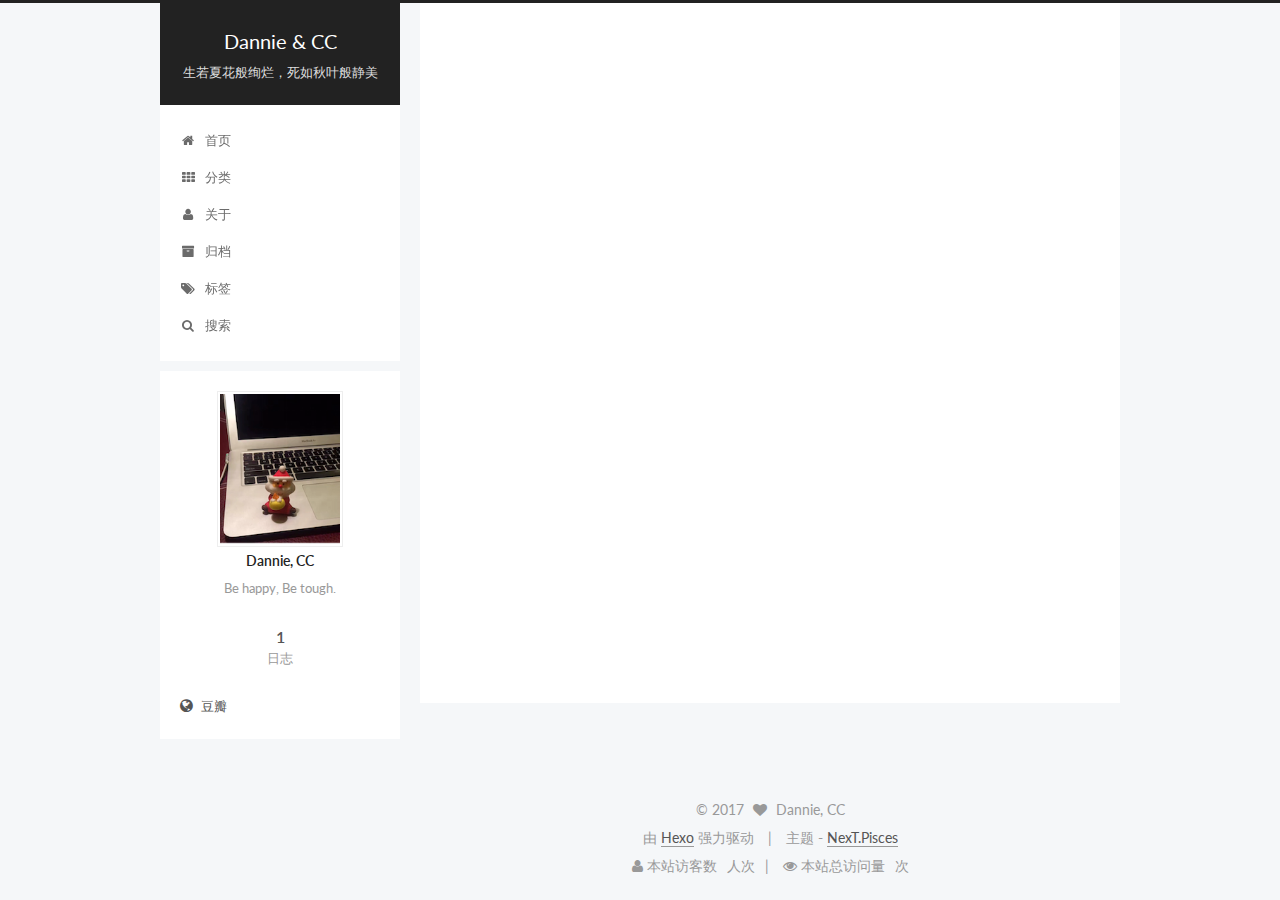
==== commit cda85fd3: "Site updated: 2017-01-06 17:24:34" ====
--- a/index.html
+++ b/index.html
@@ -728,6 +728,26 @@
   </script>
 
   
+  <script type="text/x-mathjax-config">
+    MathJax.Hub.Config({
+      tex2jax: {
+        inlineMath: [ ['$','$'], ["\\(","\\)"]  ],
+        processEscapes: true,
+        skipTags: ['script', 'noscript', 'style', 'textarea', 'pre', 'code']
+      }
+    });
+  </script>
+
+  <script type="text/x-mathjax-config">
+    MathJax.Hub.Queue(function() {
+      var all = MathJax.Hub.getAllJax(), i;
+      for (i=0; i < all.length; i += 1) {
+        all[i].SourceElement().parentNode.className += ' has-jax';
+      }
+    });
+  </script>
+  <script type="text/javascript" src="//cdn.mathjax.org/mathjax/latest/MathJax.js?config=TeX-AMS-MML_HTMLorMML"></script>
+
 
   
 
--- a/css/main.css
+++ b/css/main.css
@@ -1664,7 +1664,7 @@
   width: 4px;
   height: 4px;
   border-radius: 50%;
-  background: #1c11c6;
+  background: #c7a71b;
 }
 .links-of-blogroll {
   font-size: 13px;
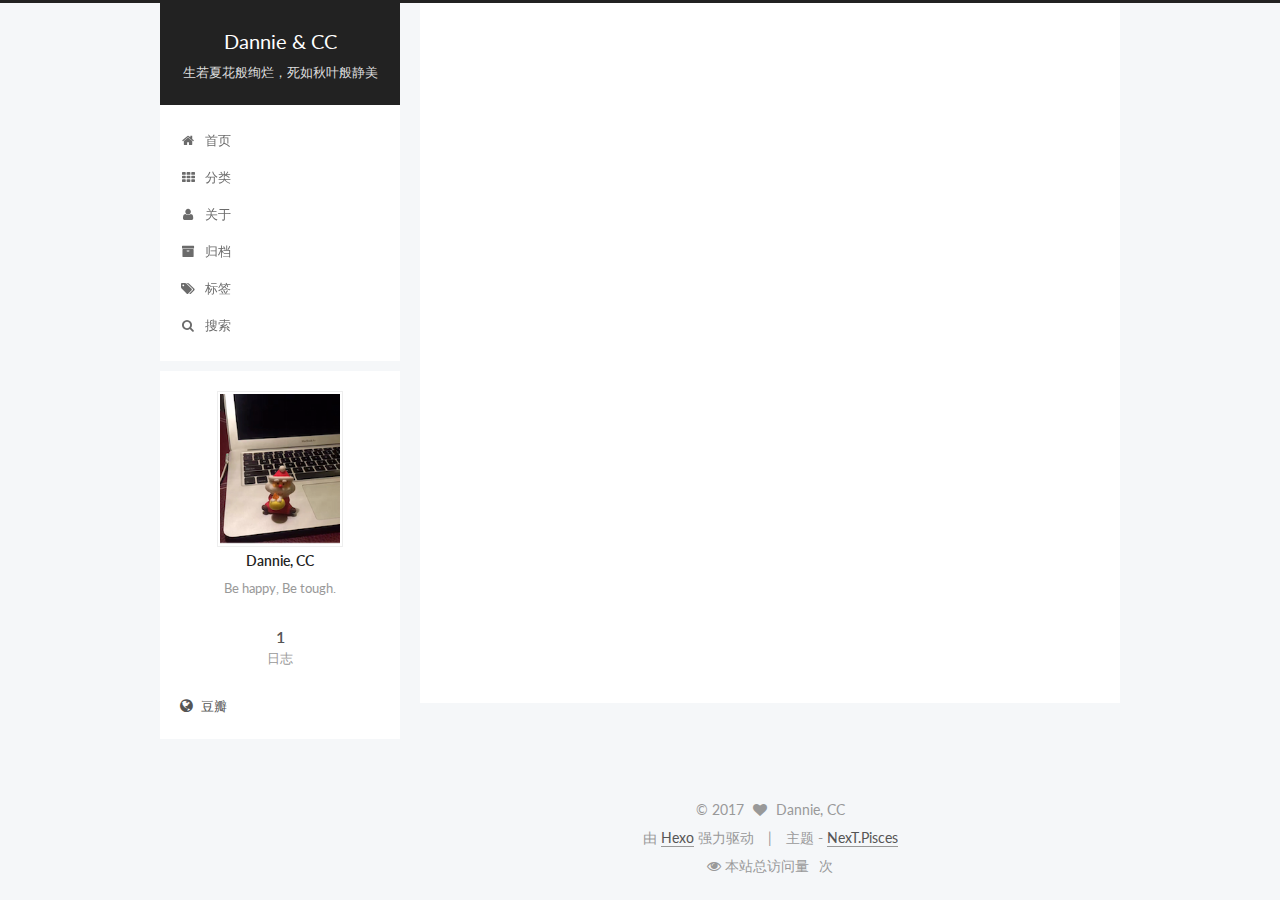
==== commit 537443bc: "Site updated: 2017-01-06 17:33:14" ====
--- a/index.html
+++ b/index.html
@@ -477,8 +477,6 @@
 
   <script async src="https://dn-lbstatics.qbox.me/busuanzi/2.3/busuanzi.pure.mini.js"></script>
 
-  
-    <span class="site-uv"><i class="fa fa-user"> 本站访客数 </i><span class="busuanzi-value" id="busuanzi_value_site_uv"></span>人次</span>
   
 
   
--- a/css/main.css
+++ b/css/main.css
@@ -1664,7 +1664,7 @@
   width: 4px;
   height: 4px;
   border-radius: 50%;
-  background: #c7a71b;
+  background: #4febbd;
 }
 .links-of-blogroll {
   font-size: 13px;
@@ -2182,13 +2182,6 @@
 .page-pv .busuanzi-value {
   margin: 0 5px;
 }
-.site-uv {
-  margin-right: 10px;
-}
-.site-uv::after {
-  content: "|";
-  padding-left: 10px;
-}
 .use-motion .post {
   opacity: 0;
 }
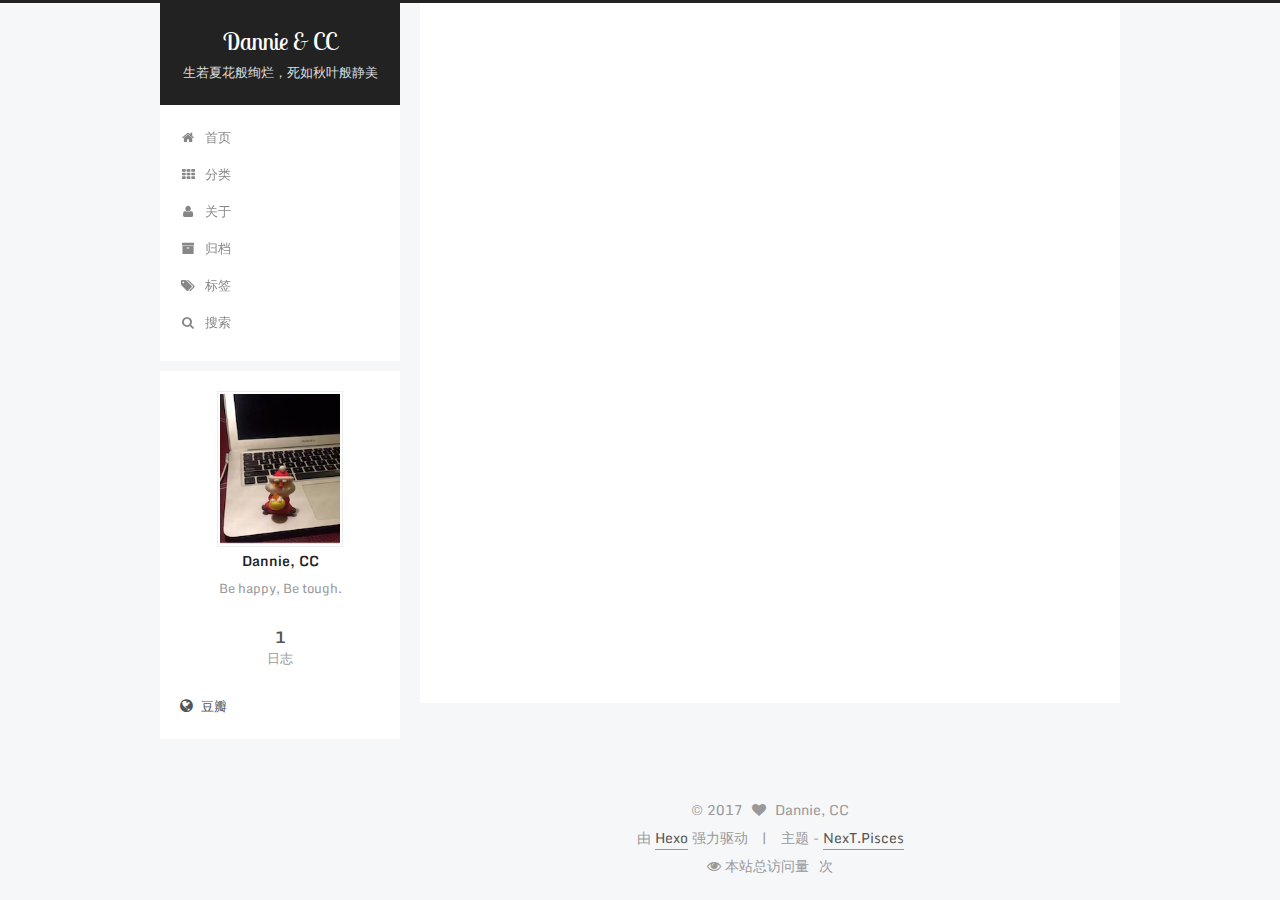
==== commit 7d42c621: "Site updated: 2017-01-06 17:53:55" ====
--- a/index.html
+++ b/index.html
@@ -45,17 +45,35 @@
   
 
   
-
-  
-
-  
-
-  
-
-  
-    
-    
-    <link href="//fonts.googleapis.com/css?family=Lato:300,300italic,400,400italic,700,700italic&subset=latin,latin-ext" rel="stylesheet" type="text/css">
+    
+      
+    
+
+    
+  
+
+  
+
+  
+    
+      
+    
+
+    
+  
+
+  
+    
+      
+    
+
+    
+  
+
+  
+    
+    
+    <link href="//fonts.googleapis.com/css?family=Monda:300,300italic,400,400italic,700,700italic|Roboto Slab:300,300italic,400,400italic,700,700italic|Lobster Two:300,300italic,400,400italic,700,700italic|PT Mono:300,300italic,400,400italic,700,700italic&subset=latin,latin-ext" rel="stylesheet" type="text/css">
   
 
 
--- a/css/main.css
+++ b/css/main.css
@@ -185,7 +185,7 @@
 }
 body {
   position: relative;
-  font-family: 'Lato', "PingFang SC", "Microsoft YaHei", sans-serif;
+  font-family: 'Monda', "PingFang SC", "Microsoft YaHei", sans-serif;
   font-size: 14px;
   line-height: 2;
   color: #555;
@@ -216,7 +216,7 @@
   padding: 0;
   font-weight: bold;
   line-height: 1.5;
-  font-family: 'Lato', "PingFang SC", "Microsoft YaHei", sans-serif;
+  font-family: 'Roboto Slab', 'Monda', "PingFang SC", "Microsoft YaHei", sans-serif;
 }
 h2,
 h3,
@@ -503,7 +503,7 @@
 }
 pre,
 code {
-  font-family: consolas, Menlo, "PingFang SC", "Microsoft YaHei", monospace;
+  font-family: 'PT Mono', consolas, Menlo, "PingFang SC", "Microsoft YaHei", monospace;
 }
 code {
   padding: 2px 4px;
@@ -908,9 +908,9 @@
   display: inline-block;
   vertical-align: top;
   line-height: 36px;
-  font-size: 20px;
+  font-size: 24px;
   font-weight: normal;
-  font-family: 'Lato', "PingFang SC", "Microsoft YaHei", sans-serif;
+  font-family: 'Lobster Two', 'Monda', "PingFang SC", "Microsoft YaHei", sans-serif;
 }
 .site-subtitle {
   margin-top: 10px;
@@ -999,7 +999,7 @@
   opacity: 0;
 }
 .post-body {
-  font-family: 'Lato', "PingFang SC", "Microsoft YaHei", sans-serif;
+  font-family: 'Monda', "PingFang SC", "Microsoft YaHei", sans-serif;
 }
 @media (max-width: 767px) {
   .post-body {
@@ -1264,7 +1264,7 @@
 .posts-expand .post-meta {
   margin: 3px 0 60px 0;
   color: #999;
-  font-family: 'Lato', "PingFang SC", "Microsoft YaHei", sans-serif;
+  font-family: 'Monda', "PingFang SC", "Microsoft YaHei", sans-serif;
   font-size: 12px;
   text-align: center;
 }
@@ -1664,7 +1664,7 @@
   width: 4px;
   height: 4px;
   border-radius: 50%;
-  background: #4febbd;
+  background: #1a9c47;
 }
 .links-of-blogroll {
   font-size: 13px;
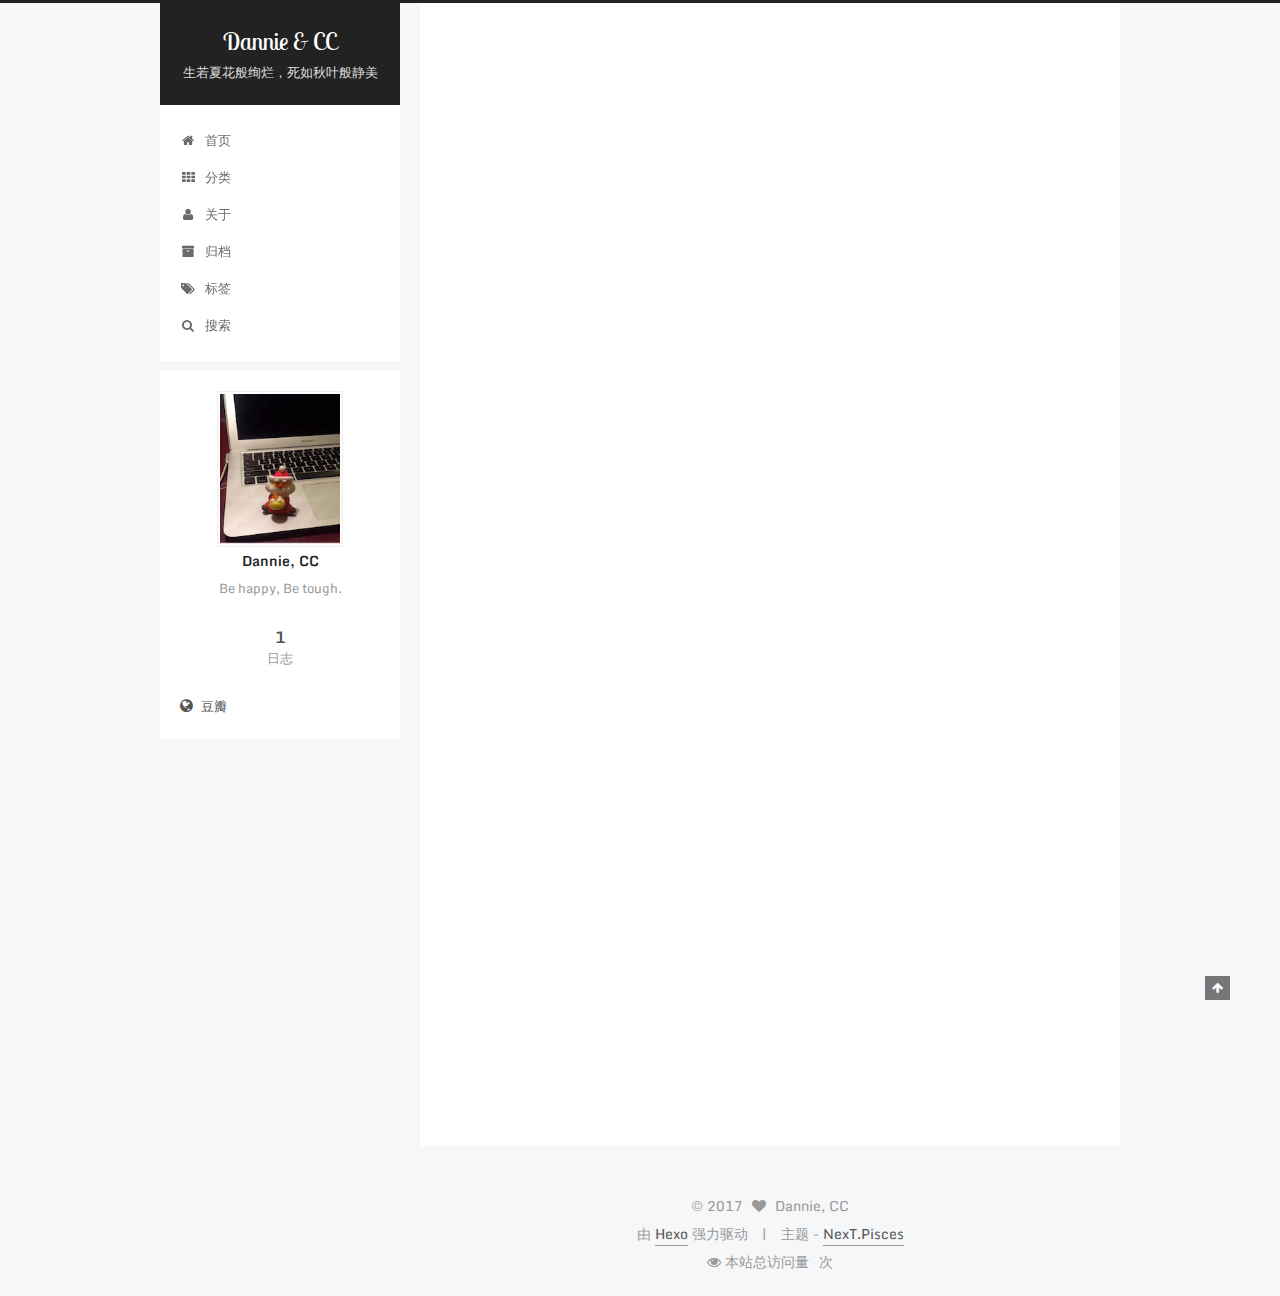
==== commit 68f080eb: "Site updated: 2017-01-06 18:35:02" ====
--- a/index.html
+++ b/index.html
@@ -345,14 +345,17 @@
       
         
           
-          Welcome to Hexo! This is your very first post. Check documentation for more info. If you get any problems when using Hexo, you can find the answer in 
-          ...
-
-          <div class="post-more-link text-center">
-            <a class="btn" href="/2017/01/03/hello-world/#more" rel="contents">
-              阅读全文 &raquo;
-            </a>
-          </div>
+            <p>Welcome to <a href="https://hexo.io/" target="_blank" rel="external">Hexo</a>! This is your very first post. Check <a href="https://hexo.io/docs/" target="_blank" rel="external">documentation</a> for more info. If you get any problems when using Hexo, you can find the answer in <a href="https://hexo.io/docs/troubleshooting.html" target="_blank" rel="external">troubleshooting</a> or you can ask me on <a href="https://github.com/hexojs/hexo/issues" target="_blank" rel="external">GitHub</a>.</p>
+<h2 id="Quick-Start"><a href="#Quick-Start" class="headerlink" title="Quick Start"></a>Quick Start</h2><h3 id="Create-a-new-post"><a href="#Create-a-new-post" class="headerlink" title="Create a new post"></a>Create a new post</h3><figure class="highlight bash"><table><tr><td class="gutter"><pre><div class="line">1</div></pre></td><td class="code"><pre><div class="line">$ hexo new <span class="string">"My New Post"</span></div></pre></td></tr></table></figure>
+<p>More info: <a href="https://hexo.io/docs/writing.html" target="_blank" rel="external">Writing</a></p>
+<h3 id="Run-server"><a href="#Run-server" class="headerlink" title="Run server"></a>Run server</h3><figure class="highlight bash"><table><tr><td class="gutter"><pre><div class="line">1</div></pre></td><td class="code"><pre><div class="line">$ hexo server</div></pre></td></tr></table></figure>
+<p>More info: <a href="https://hexo.io/docs/server.html" target="_blank" rel="external">Server</a></p>
+<h3 id="Generate-static-files"><a href="#Generate-static-files" class="headerlink" title="Generate static files"></a>Generate static files</h3><figure class="highlight bash"><table><tr><td class="gutter"><pre><div class="line">1</div></pre></td><td class="code"><pre><div class="line">$ hexo generate</div></pre></td></tr></table></figure>
+<p>More info: <a href="https://hexo.io/docs/generating.html" target="_blank" rel="external">Generating</a></p>
+<h3 id="Deploy-to-remote-sites"><a href="#Deploy-to-remote-sites" class="headerlink" title="Deploy to remote sites"></a>Deploy to remote sites</h3><figure class="highlight bash"><table><tr><td class="gutter"><pre><div class="line">1</div></pre></td><td class="code"><pre><div class="line">$ hexo deploy</div></pre></td></tr></table></figure>
+<p>More info: <a href="https://hexo.io/docs/deployment.html" target="_blank" rel="external">Deployment</a></p>
+
+          
         
       
     </div>
--- a/css/main.css
+++ b/css/main.css
@@ -1664,7 +1664,7 @@
   width: 4px;
   height: 4px;
   border-radius: 50%;
-  background: #1a9c47;
+  background: #54ffff;
 }
 .links-of-blogroll {
   font-size: 13px;
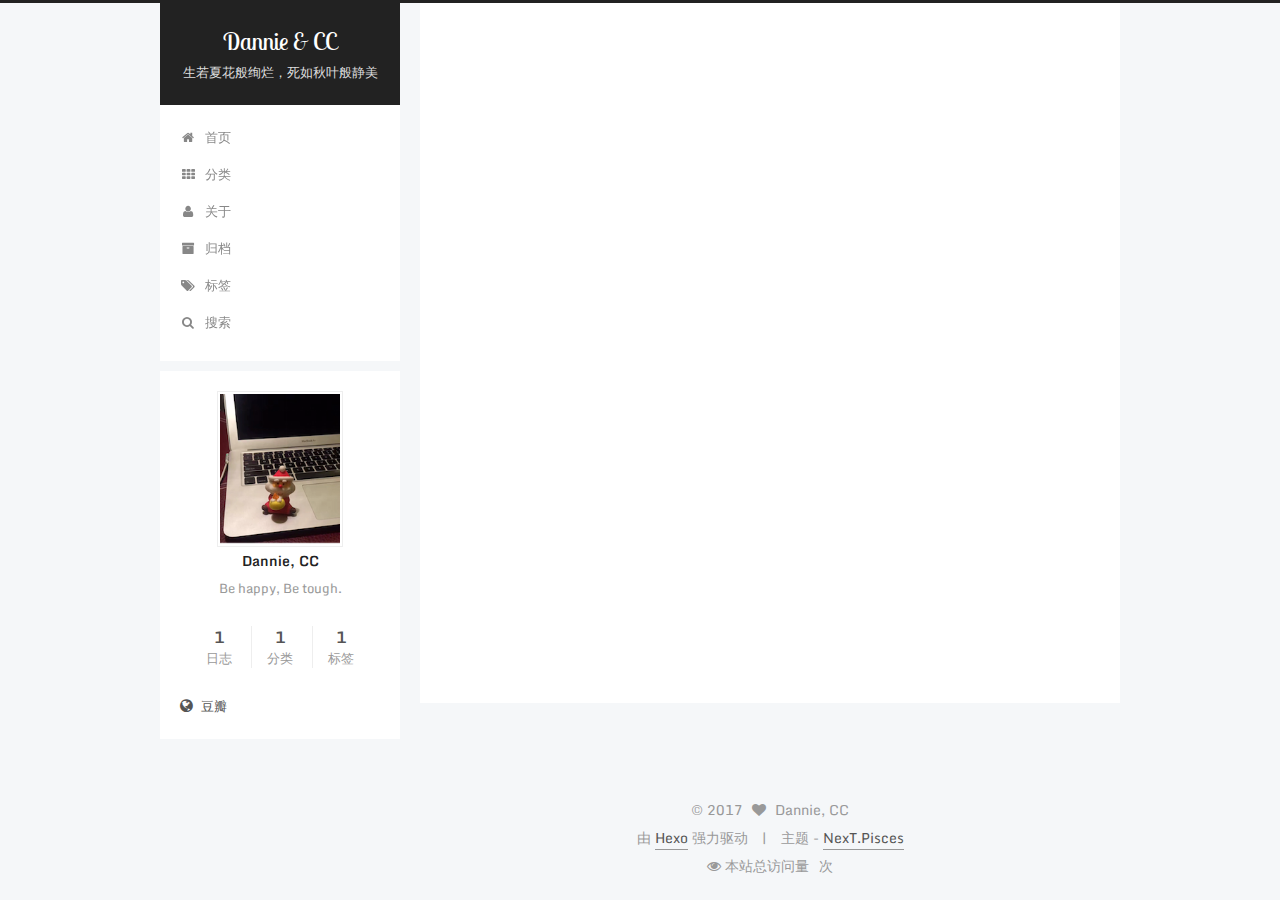
==== commit 2cdb63df: "Site updated: 2017-01-06 19:28:13" ====
--- a/index.html
+++ b/index.html
@@ -314,6 +314,25 @@
           </span>
 
           
+            <span class="post-category" >
+              &nbsp; | &nbsp;
+              <span class="post-meta-item-icon">
+                <i class="fa fa-folder-o"></i>
+              </span>
+              <span class="post-meta-item-text">分类于</span>
+              
+                <span itemprop="about" itemscope itemtype="https://schema.org/Thing">
+                  <a href="/categories/dannie/" itemprop="url" rel="index">
+                    <span itemprop="name">dannie</span>
+                  </a>
+                </span>
+
+                
+                
+
+              
+            </span>
+          
 
           
             
@@ -345,15 +364,10 @@
       
         
           
-            <p>Welcome to <a href="https://hexo.io/" target="_blank" rel="external">Hexo</a>! This is your very first post. Check <a href="https://hexo.io/docs/" target="_blank" rel="external">documentation</a> for more info. If you get any problems when using Hexo, you can find the answer in <a href="https://hexo.io/docs/troubleshooting.html" target="_blank" rel="external">troubleshooting</a> or you can ask me on <a href="https://github.com/hexojs/hexo/issues" target="_blank" rel="external">GitHub</a>.</p>
-<h2 id="Quick-Start"><a href="#Quick-Start" class="headerlink" title="Quick Start"></a>Quick Start</h2><h3 id="Create-a-new-post"><a href="#Create-a-new-post" class="headerlink" title="Create a new post"></a>Create a new post</h3><figure class="highlight bash"><table><tr><td class="gutter"><pre><div class="line">1</div></pre></td><td class="code"><pre><div class="line">$ hexo new <span class="string">"My New Post"</span></div></pre></td></tr></table></figure>
-<p>More info: <a href="https://hexo.io/docs/writing.html" target="_blank" rel="external">Writing</a></p>
-<h3 id="Run-server"><a href="#Run-server" class="headerlink" title="Run server"></a>Run server</h3><figure class="highlight bash"><table><tr><td class="gutter"><pre><div class="line">1</div></pre></td><td class="code"><pre><div class="line">$ hexo server</div></pre></td></tr></table></figure>
-<p>More info: <a href="https://hexo.io/docs/server.html" target="_blank" rel="external">Server</a></p>
-<h3 id="Generate-static-files"><a href="#Generate-static-files" class="headerlink" title="Generate static files"></a>Generate static files</h3><figure class="highlight bash"><table><tr><td class="gutter"><pre><div class="line">1</div></pre></td><td class="code"><pre><div class="line">$ hexo generate</div></pre></td></tr></table></figure>
-<p>More info: <a href="https://hexo.io/docs/generating.html" target="_blank" rel="external">Generating</a></p>
-<h3 id="Deploy-to-remote-sites"><a href="#Deploy-to-remote-sites" class="headerlink" title="Deploy to remote sites"></a>Deploy to remote sites</h3><figure class="highlight bash"><table><tr><td class="gutter"><pre><div class="line">1</div></pre></td><td class="code"><pre><div class="line">$ hexo deploy</div></pre></td></tr></table></figure>
-<p>More info: <a href="https://hexo.io/docs/deployment.html" target="_blank" rel="external">Deployment</a></p>
+            
+<p><strong>Welcome to <a href="http://dannie007zxl.com/">Dannie &amp; CC’s Home</a>! </strong> 本站基于<a href="https://pages.github.com" target="_blank" rel="external">Git hub pages</a>搭建. </p>
+<p>一直纠结于哪里搭建个人blog，曾徘徊过百度空间，校内网，QQ空间，自己搭建WordPress，实在痛苦。现在发现了Github Pages，有了<a href="htps://hexo.io/docs" target="_blank" rel="external">Hexo</a>加持，再弄上<a href="http://theme-next.iissnan.com/" target="_blank" rel="external">Next</a>主题，强迫症患者终于可以开心码字了。</p>
+<p>本站博主有两位，<em><strong>Dannie</strong></em> 和 <em><strong>CC</strong></em>。区分的话，看分类啦~~</p>
 
           
         
@@ -429,7 +443,21 @@
           </div>
 
           
-
+            <div class="site-state-item site-state-categories">
+              <a href="/categories">
+                <span class="site-state-item-count">1</span>
+                <span class="site-state-item-name">分类</span>
+              </a>
+            </div>
+          
+
+          
+            <div class="site-state-item site-state-tags">
+              <a href="/tags">
+                <span class="site-state-item-count">1</span>
+                <span class="site-state-item-name">标签</span>
+              </a>
+            </div>
           
 
         </nav>
--- a/css/main.css
+++ b/css/main.css
@@ -497,8 +497,8 @@
   margin: 20px 0;
   padding: 15px;
   font-size: 13px;
-  color: #c5c8c6;
-  background: #1d1f21;
+  color: #eaeaea;
+  background: #000;
   line-height: 1.6;
 }
 pre,
@@ -515,7 +515,7 @@
 }
 pre code {
   padding: 0;
-  color: #c5c8c6;
+  color: #eaeaea;
   background: none;
   text-shadow: none;
 }
@@ -535,7 +535,7 @@
 }
 .highlight figcaption {
   font-size: 1em;
-  color: #c5c8c6;
+  color: #eaeaea;
   line-height: 1em;
   margin-bottom: 1em;
 }
@@ -549,10 +549,10 @@
 }
 .highlight figcaption a {
   float: right;
-  color: #c5c8c6;
+  color: #eaeaea;
 }
 .highlight figcaption a:hover {
-  border-bottom-color: #c5c8c6;
+  border-bottom-color: #eaeaea;
 }
 .highlight .gutter pre {
   color: #666;
@@ -583,7 +583,7 @@
 pre .css .id,
 pre .css .class,
 pre .css .pseudo {
-  color: #c66;
+  color: #d54e53;
 }
 pre .number,
 pre .preprocessor,
@@ -592,7 +592,7 @@
 pre .params,
 pre .constant,
 pre .command {
-  color: #de935f;
+  color: #e78c45;
 }
 pre .ruby .class .title,
 pre .css .rules .attribute,
@@ -605,11 +605,11 @@
 pre .special,
 pre .number,
 pre .formula {
-  color: #b5bd68;
+  color: #b9ca4a;
 }
 pre .title,
 pre .css .hexcolor {
-  color: #8abeb7;
+  color: #70c0b1;
 }
 pre .function,
 pre .python .decorator,
@@ -619,11 +619,11 @@
 pre .perl .sub,
 pre .javascript .title,
 pre .coffeescript .title {
-  color: #81a2be;
+  color: #7aa6da;
 }
 pre .keyword,
 pre .javascript .function {
-  color: #b294bb;
+  color: #c397d8;
 }
 .full-image.full-image.full-image {
   border: none;
@@ -1664,7 +1664,7 @@
   width: 4px;
   height: 4px;
   border-radius: 50%;
-  background: #54ffff;
+  background: #0fe3e8;
 }
 .links-of-blogroll {
   font-size: 13px;
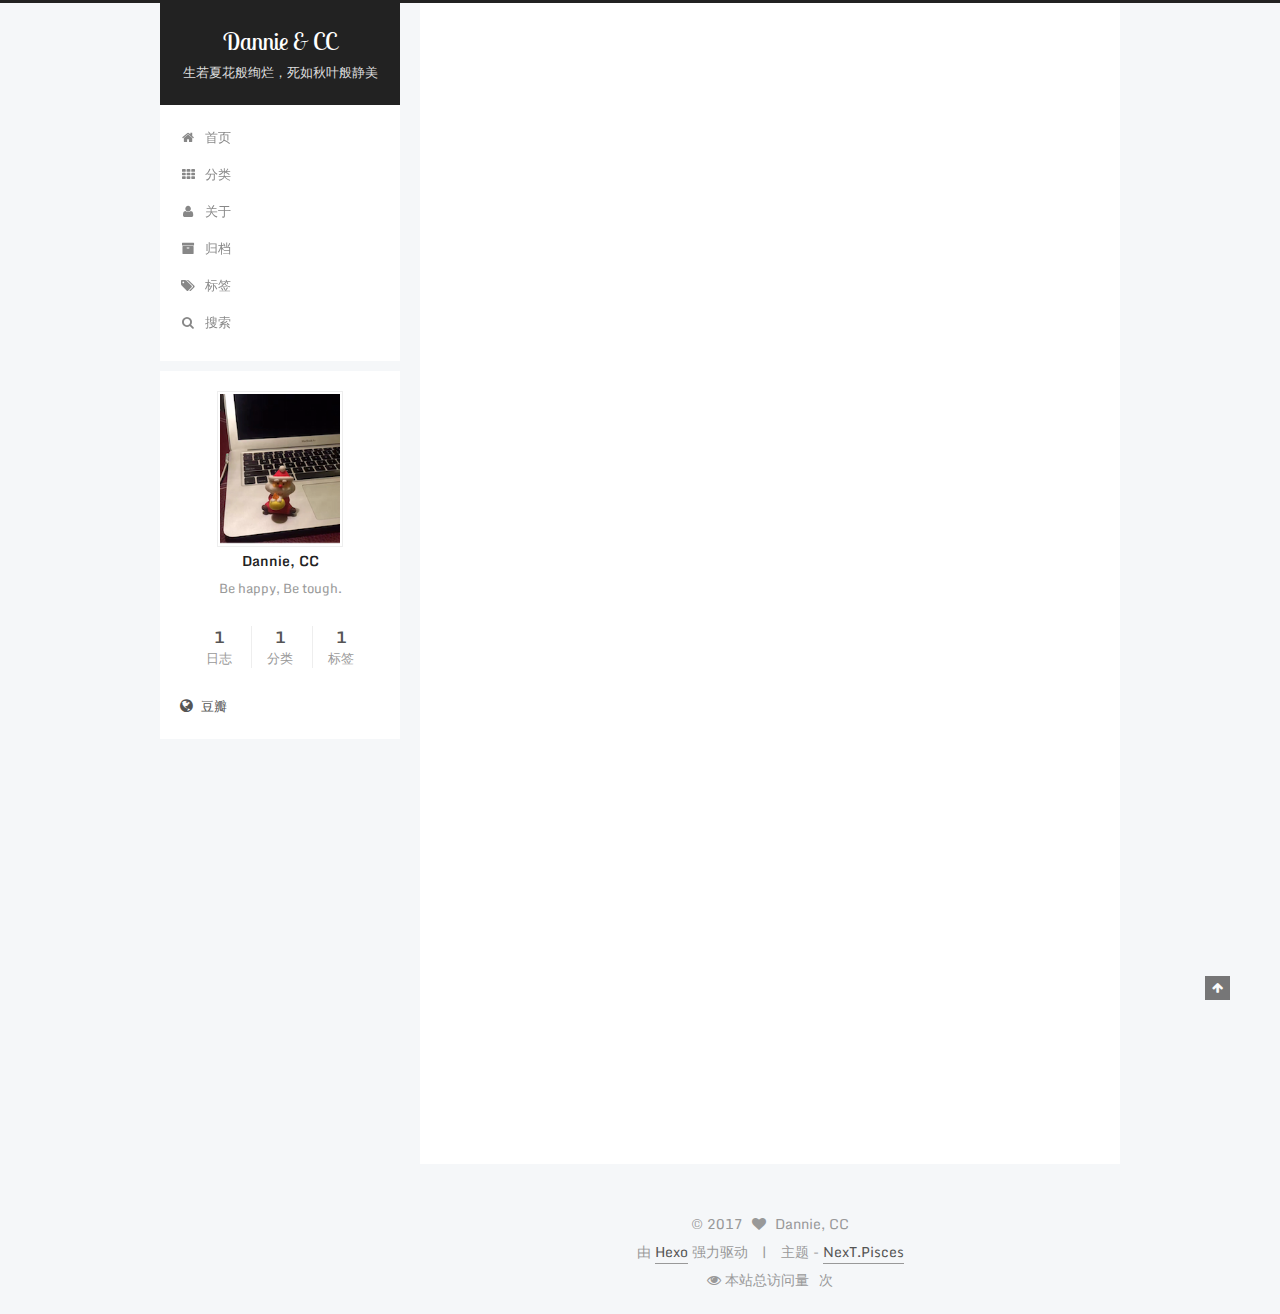
==== commit 3b36057e: "Site updated: 2017-01-06 19:31:22" ====
--- a/index.html
+++ b/index.html
@@ -364,11 +364,11 @@
       
         
           
-            
-<p><strong>Welcome to <a href="http://dannie007zxl.com/">Dannie &amp; CC’s Home</a>! </strong> 本站基于<a href="https://pages.github.com" target="_blank" rel="external">Git hub pages</a>搭建. </p>
-<p>一直纠结于哪里搭建个人blog，曾徘徊过百度空间，校内网，QQ空间，自己搭建WordPress，实在痛苦。现在发现了Github Pages，有了<a href="htps://hexo.io/docs" target="_blank" rel="external">Hexo</a>加持，再弄上<a href="http://theme-next.iissnan.com/" target="_blank" rel="external">Next</a>主题，强迫症患者终于可以开心码字了。</p>
+            <p><img src="/images/2017010601.JPG" title="你好，2017! "><br><!--  –&gt;</p>
+<p><strong>Welcome to <a href="http://dannie007zxl.com/">Dannie &amp; CC’s Home</a>! </strong> 本站基于<a href="https://pages.github.com">Git hub pages</a>搭建. </p>
+<p>一直纠结于哪里搭建个人blog，曾徘徊过百度空间，校内网，QQ空间，自己搭建WordPress，实在痛苦。现在发现了Github Pages，有了<a href="htps://hexo.io/docs">Hexo</a>加持，再弄上<a href="http://theme-next.iissnan.com/">Next</a>主题，强迫症患者终于可以开心码字了。</p>
 <p>本站博主有两位，<em><strong>Dannie</strong></em> 和 <em><strong>CC</strong></em>。区分的话，看分类啦~~</p>
-
+--></p>
           
         
       
--- a/css/main.css
+++ b/css/main.css
@@ -1664,7 +1664,7 @@
   width: 4px;
   height: 4px;
   border-radius: 50%;
-  background: #0fe3e8;
+  background: #014508;
 }
 .links-of-blogroll {
   font-size: 13px;
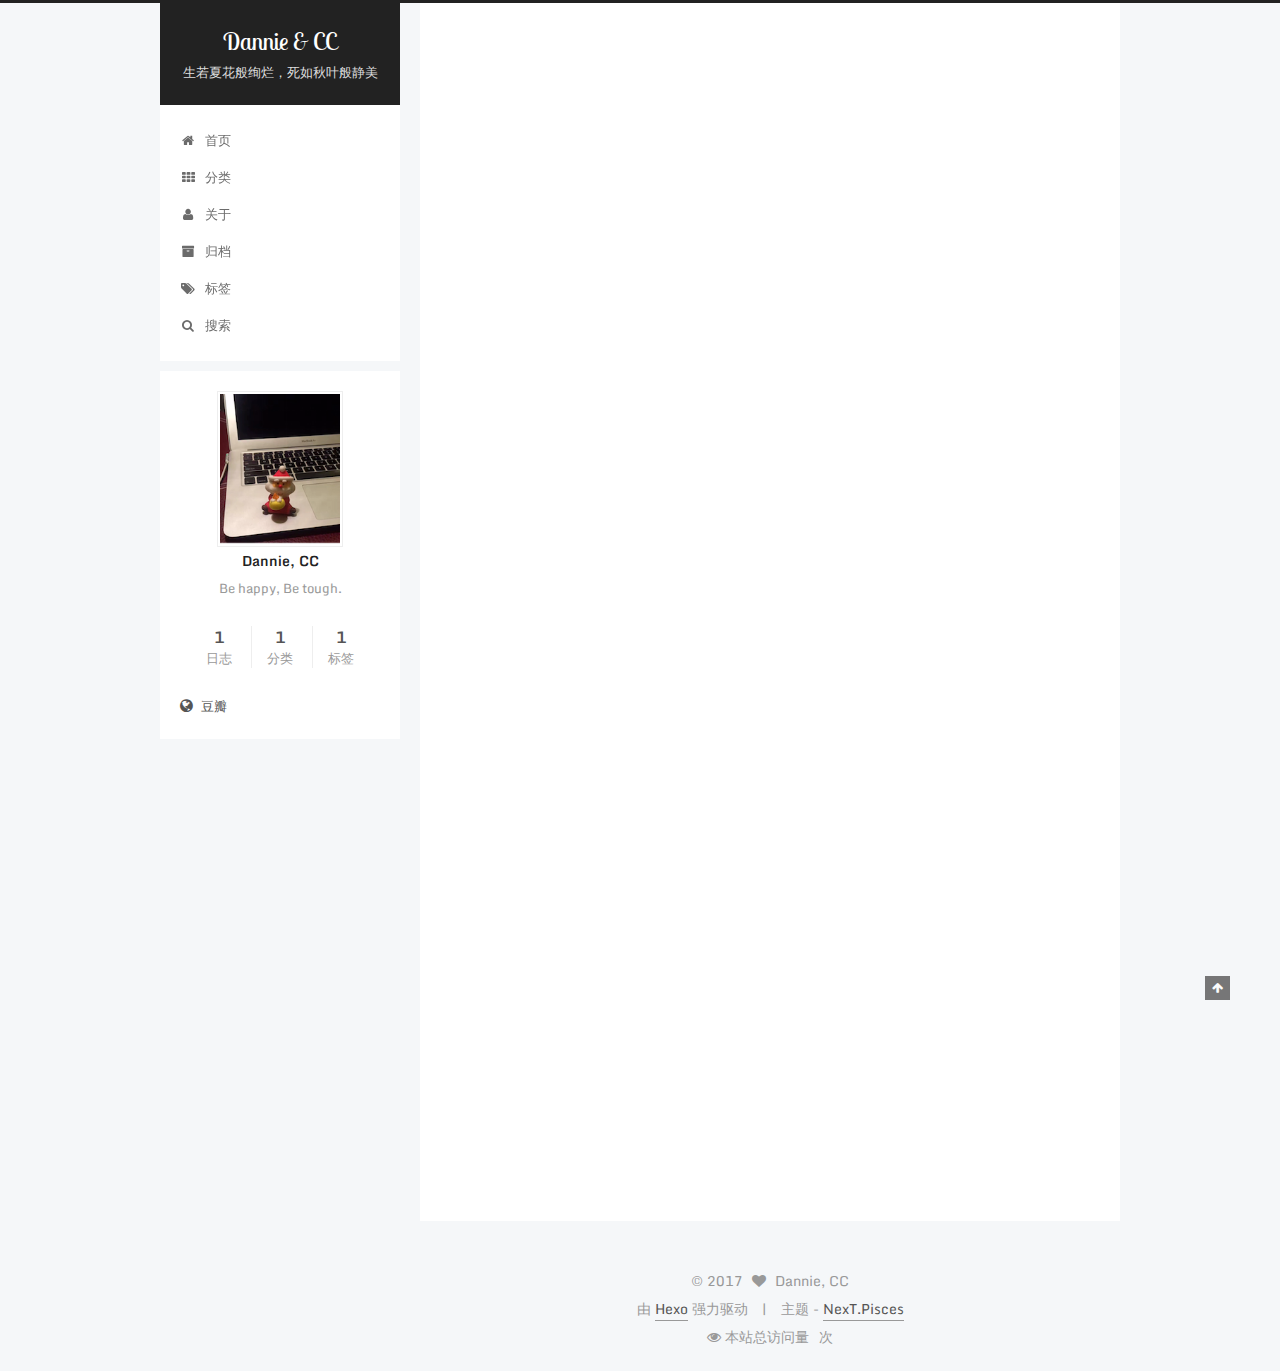
==== commit 34ab5649: "Site updated: 2017-01-06 19:34:14" ====
--- a/index.html
+++ b/index.html
@@ -363,13 +363,12 @@
 
       
         
-          
-            <p><img src="/images/2017010601.JPG" title="你好，2017! "><br><!--  –&gt;</p>
-<p><strong>Welcome to <a href="http://dannie007zxl.com/">Dannie &amp; CC’s Home</a>! </strong> 本站基于<a href="https://pages.github.com">Git hub pages</a>搭建. </p>
-<p>一直纠结于哪里搭建个人blog，曾徘徊过百度空间，校内网，QQ空间，自己搭建WordPress，实在痛苦。现在发现了Github Pages，有了<a href="htps://hexo.io/docs">Hexo</a>加持，再弄上<a href="http://theme-next.iissnan.com/">Next</a>主题，强迫症患者终于可以开心码字了。</p>
-<p>本站博主有两位，<em><strong>Dannie</strong></em> 和 <em><strong>CC</strong></em>。区分的话，看分类啦~~</p>
---></p>
-          
+          <p><img src="/images/2017010601.JPG" title="你好，2017! " /><br>
+          <div class="post-more-link text-center">
+            <a class="btn" href="/2017/01/03/hello-world/#more" rel="contents">
+              阅读全文 &raquo;
+            </a>
+          </div>
         
       
     </div>
--- a/css/main.css
+++ b/css/main.css
@@ -1664,7 +1664,7 @@
   width: 4px;
   height: 4px;
   border-radius: 50%;
-  background: #014508;
+  background: #fff;
 }
 .links-of-blogroll {
   font-size: 13px;
